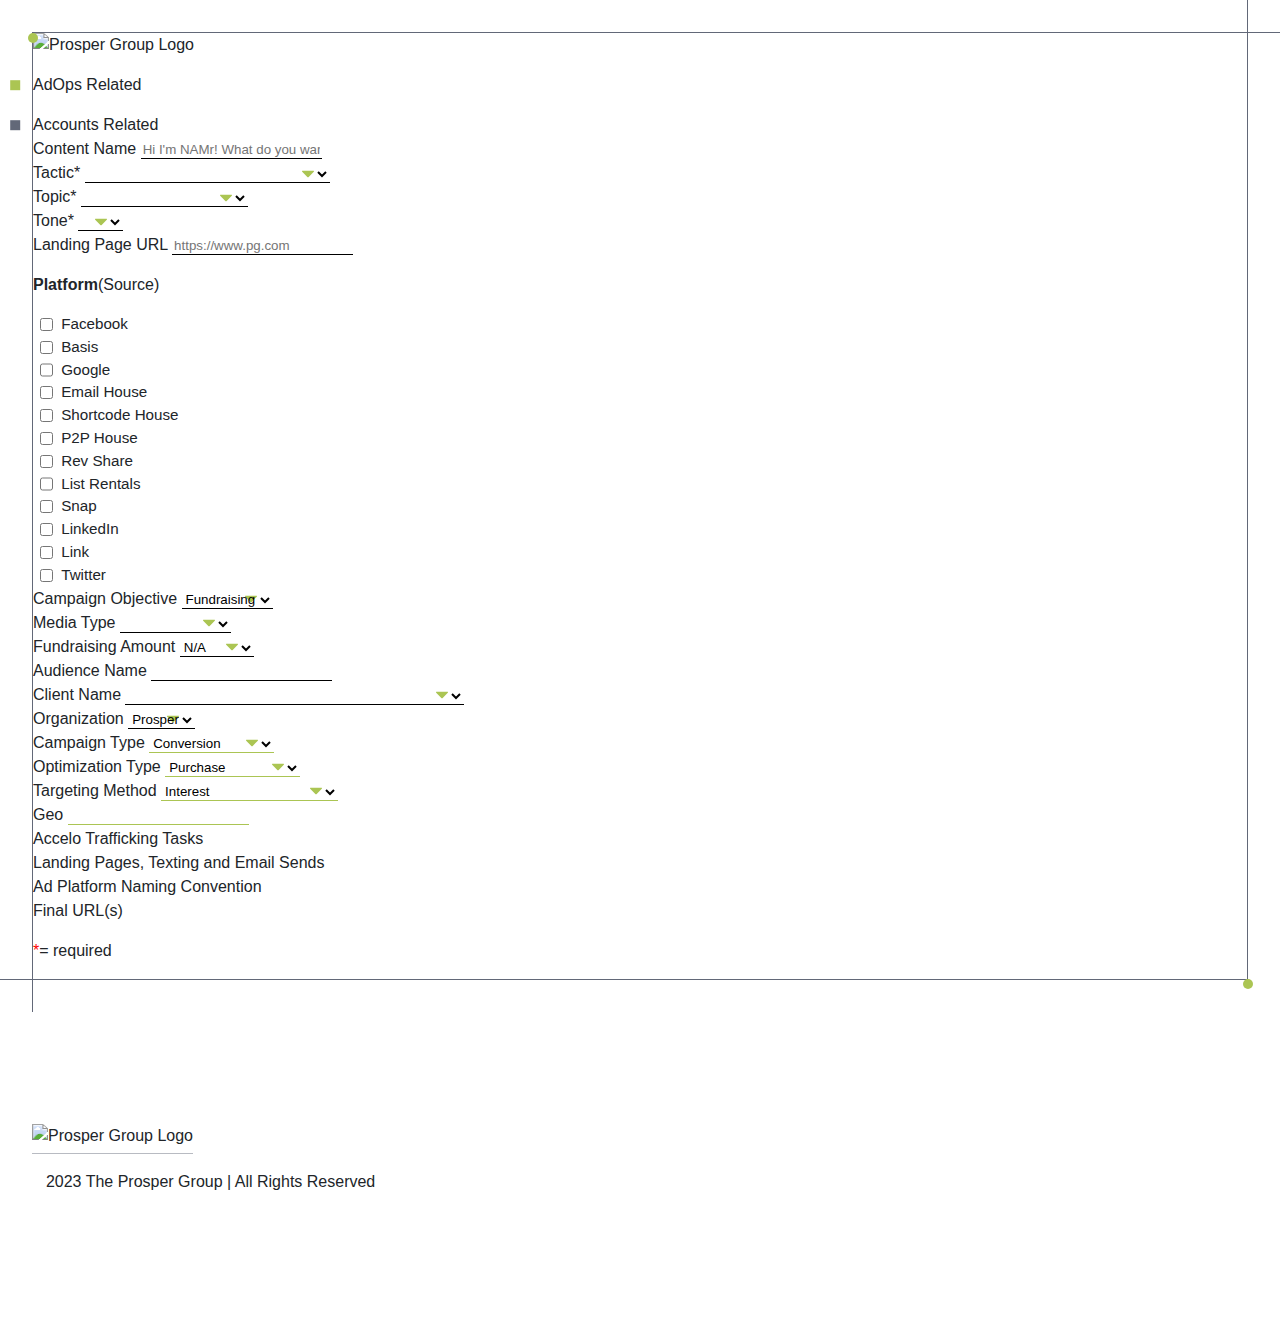
==== index.html @ 1a57ebc9 "single line" ====
<!DOCTYPE html>
<html lang="en" >
   <head>
      <meta charset="utf-8">
      <meta http-equiv="X-UA-Compatible" content="IE=edge">
      <meta name="viewport" content="width=device-width, initial-scale=1">
      <title>NAMr</title>
      <meta name="robots" content="noindex, nofollow">
      <!-- Google Tag Manager -->
      <script>(function(w,d,s,l,i){w[l]=w[l]||[];w[l].push({'gtm.start':
         new Date().getTime(),event:'gtm.js'});var f=d.getElementsByTagName(s)[0],
         j=d.createElement(s),dl=l!='dataLayer'?'&l='+l:'';j.async=true;j.src=
         'https://www.googletagmanager.com/gtm.js?id='+i+dl;f.parentNode.insertBefore(j,f);
         })(window,document,'script','dataLayer','GTM-KNWGJT3');
      </script>
      <!-- End Google Tag Manager -->
      <link href="https://cdn.jsdelivr.net/npm/bootstrap@5.3.1/dist/css/bootstrap.min.css" rel="stylesheet" integrity="sha384-4bw+/aepP/YC94hEpVNVgiZdgIC5+VKNBQNGCHeKRQN+PtmoHDEXuppvnDJzQIu9" crossorigin="anonymous">
      <link rel="stylesheet" href="css/context-highlight.css">
      <link rel="stylesheet" href="css/style.css">
      <script type="text/javascript" src="js/jquery-3.1.0.min.js"></script>
      <script type="text/javascript" src="js/bootstrap.min.js"></script>
      <script type="text/javascript" src="js/knockout-3.4.0.min.js"></script>
      <script src="js/clippy.min.js"></script>
   </head>
   <body role="document">
      <!-- Google Tag Manager (noscript) -->
      <noscript><iframe src="https://www.googletagmanager.com/ns.html?id=GTM-KNWGJT3"
         height="0" width="0" style="display:none;visibility:hidden"></iframe></noscript>
      <!-- End Google Tag Manager (noscript) -->

	<main>
		<!-- <section class="bgContainer">
			<div class="container-fluid"> -->
	<div class="pixelBg"></div>
			<!-- </div>
		</section> -->

		<div class="border-container py-5">
			<div class="upper-lines"></div>
			<section class="container py-5">
				<div class="row py-5">
				  <div class="col-7 col-md-8 col-lg-10 d-flex align-items-center">
					<div class="row">
					  <div class="col-10 col-md-6 col-lg-4">
						<img src="https://raw.githubusercontent.com/ian0043/namr-test/main/assets/namr-logo.png" alt="Prosper Group Logo" class="img-fluid">
					  </div>
					</div>
				  </div>
				  <div class="col-5 col-md-4 col-lg-2">
					<div class="legends">
					  <p class="adOps">AdOps Related</p>
					  <p class="accounts">Accounts Related</p>
					</div>
				  </div>
				</div>
			</section>
	

		<div class="container">
			<form role="form">
				<!-- Content Name Start START-->		
				<div class="row">
				<div class="col-12 mb-4">
					<label for="contentName" class="form-label">Content Name</label>
					<input type="text" name="contentName" id="contentName" class="form-control" placeholder="Hi I'm NAMr! What do you want to call your piece of content?" data-bind="value: creative">
				</div>
				</div>
				<!-- Content Name end END-->
				<!-- Tactic/Topic/Tone Start -->
				<div class="row">
				<div class="col-12 col-md-4 mb-4">
					<!--ps-sm-0-->
					<label class="form-label" for="tactic">Tactic<span>*</span></label>
					<select name="tactic" id="tactic" class="form-select" aria-label="Tactic" data-bind="value: appeal">
						<option value="na" selected>&nbsp;</option>
						<option value="Deadline">Urgent Deadline</option>
						<option value="Issue">Issue Based Appeal</option>
						<option value="Attack">Attack Democrat</option>
						<option value="Defend">Defend Republican</option>
						<option value="Other">Other Camp Ask</option>
						<option value="Engagement">Engagement Pol/Petition</option>
						<option value="Signer">Special Guest Signer</option>
						<option value="Funding">Funding Tangible Items</option>
						<option value="Update">Campaign Polling/Fundraising Update</option>
						<option value="Other">Other</option>
					</select>
				</div>
				<div class="col-12 col-md-4 mb-4">
					<label class="form-label" for="topic">Topic<span>*</span></label>
					<select name="topic" id="topic" class="form-select" aria-label="Topic" data-bind="value: issues">
						<option value="na" selected>&nbsp;</option>
						<option value="*">*</option>
						<option value="AgRural">Ag/Rural</option>
						<option value="BigTech">BigTech</option>
						<option value="BreakingNews">Breaking News OTD</option>
						<option value="Campaign">Campaign Messaging</option>
						<option value="COVID">COVID</option>
						<option value="CriminalJustice">Criminial Justice</option>
						<option value="CultureWar">Culture War/Woke/Viral</option>
						<option value="Economy">Economy</option>
						<option value="Education">Education</option>
						<option value="Energy">Energy Independence</option>
						<option value="Immigration">Immigration</option>
						<option value="Local">Local Issues</option>
						<option value="Majority">Majority</option>
						<option value="NatSecurity">National Security/Military</option>
						<option value="Pro-Life">Pro-Life</option>
						<option value="Pro-2A">Pro-2A</option>
						<option value="SupremeCourt">Supreme Court</option>
						<option value="Holiday">Holiday</option>
						<option value="Other">OTHER</option>
					</select>
				</div>
				<div class="col-12 col-md-4 mb-4">
					<!--pe-sm-0-->
					<label class="form-label" for="tone">Tone<span>*</span></label>
					<select name="tone" id="tone" class="form-select" aria-label="Tone" data-bind="value: subissues, options: $root.generateSubIssue">
					</select>
				</div>
				</div>
				<!-- Tactic/Topic/Tone End -->
				<!-- URL Start -->
				<div class="row">
				<div class="col-12 mb-4">		
					<label for="landingPageUrl" class="form-label">Landing Page URL</label>
					<input type="url" id="landingPageUrl" class="form-control" data-bind="value: landingurl" placeholder="https://www.pg.com">
				</div>
				</div>
				<!-- URL End -->
				<!-- Platform Start-->		
				<div class="row">
				<p class=""><strong>Platform</strong>(Source)</p>
				<div class="checkBoxContainer col-12 d-sm-flex flex-wrap flex-column flex-sm-row mb-4">
					<label class="form-check form-check-label col" for="facebook">
					<input type="checkbox" class="form-check-input" id="facebook" value="Facebook" data-bind="checked: platforms">
					Facebook
					</label>
					<label class="form-check form-check-label col" for="basis">
					<input type="checkbox" class="form-check-input" id="basis" value="DSP" data-bind="checked: platforms">
					Basis
					</label>
					<label class="form-check form-check-label col" for="google">
					<input type="checkbox" class="form-check-input" id="google" value="Adwords" data-bind="checked: platforms">
					Google
					</label>
					<label class="form-check form-check-label col" for="emailHouse">
					<input type="checkbox" class="form-check-input" id="emailHouse" value="E-HouseFile" data-bind="checked: platforms">
					Email House
					</label>
					<label class="form-check form-check-label col" for="shortCodeHouse">
					<input type="checkbox" class="form-check-input" id="shortCodeHouse" value="SC-HouseFile" data-bind="checked: platforms">
					Shortcode House
					</label>
					<label class="form-check form-check-label col" for="p2pHouse">
					<input type="checkbox" class="form-check-input" id="p2pHouse" value="P2P-HouseFile" data-bind="checked: platforms">
					P2P House
					</label>
					<label class="form-check form-check-label col" for="revShare">
					<input type="checkbox" class="form-check-input" id="revShare" value="RevShare" data-bind="checked: platforms">
					Rev Share
					</label>
					<label class="form-check form-check-label col" for="listRentals">
					<input type="checkbox" class="form-check-input" id="listRentals" value="ListRental" data-bind="checked: platforms">
					List Rentals
					</label>
					<label class="form-check form-check-label col" for="snap">
					<input type="checkbox" class="form-check-input" id="snap" value="Snap" data-bind="checked: platforms">
					Snap
					</label>
					<label class="form-check form-check-label col" for="linkedIn">
					<input type="checkbox" class="form-check-input" id="linkedIn" value="LinkedIn" data-bind="checked: platforms">
					LinkedIn
					</label>
					<label class="form-check form-check-label col" for="link">
					<input type="checkbox" class="form-check-input" id="link" value="Link" data-bind="checked: platforms">
					Link
					</label>
					<label class="form-check form-check-label col" for="twitter">
					<input type="checkbox" class="form-check-input" id="twitter" value="Twitter" data-bind="checked: platforms">
					Twitter
					</label>
				</div>
				</div>
				<!-- Platform End-->
				<div class="row">
				<!-- Campaign Objective start -->
				<div class="col-md-4 mb-4">
					<label class="form-label col-12" for="campaignObjective">Campaign Objective</label>
					<select name="campaignObjective" id="campaignObjective" class="form-select col" aria-label="Campaign Objective" data-bind="value: objective">
						<option value="FR" selected>Fundraising</option>
						<option value="ACQ">Acquisition</option>
						<option value="PER">Persuasion</option>
						<option value="MOB">Mobilization</option>
						<option value="SOC">Social Post</option>
					</select>
				</div>
				<!-- Campaign Objective end -->
				<!-- Media Type start -->
				<div class="col-md-4 mb-4">
					<label class="form-label col-12" for="mediaType">Media Type</label>
					<select name="mediaType" id="mediaType" class="form-select col" aria-label="Media Type" data-bind="value: medium">
						<option value="" selected></option>
						<option value="Motion_Graphic">Motion Graphic</option>
						<option value="Static_Graphic">Static Graphic</option>
						<option value="Video">Video</option>
						<option value="Social">Social Post</option>
						<option value="Search">Search</option>
						<option value="Email">Email</option>
						<option value="SMS">SMS</option>
						<option value="MMS">MMS</option>
						<option value="Audio">Audio</option>
						<option value="Redirect">Redirect</option>
						<option value="Filter">Filter</option>
					</select>
				</div>
				<!-- Media Type end -->
				<!-- Fundraising start -->
				<div class="col-md-4 mb-4">
					<label class="form-label col-12" for="fundraisingAmount">Fundraising Amount</label>
					<select name="fundraisingAmount" id="fundraisingAmount" class="form-select col" aria-label="Fundraising Amount" data-bind="value: amount">
						<option value="na" selected>N/A</option>
						<option value="amount=">Amount=</option>
					</select>
				</div>
				<!-- Fundraising end -->
				<!-- Audience Name start -->
				<div class="col-md-4 mb-4">
					<label for="audienceName" class="form-label col-12">Audience Name</label>
					<input type="text" name="audienceName" id="audienceName" class="form-control col-12" placeholder="" data-bind="value: audience">
				</div>
				<!-- Audience Name end -->
				<!-- Clien Name start -->
				<div class="col-md-4 mb-4">
					<label class="form-label col-12" for="clientName">Client Name</label>
					<select name="clientName" id="clientName" class="form-select col" aria-label="Client Name" data-bind="value: client">
						<option value="" selected></option>
						<option value="AAF">AAF (via Comcast)</option>
						<option value="Adkins">Adkins, Amanda</option>
						<option value="AdvancingFlorida">Advancing Florida</option>							
						<option value="AffordableEnergy">Affordable Energy Alliance</option>
						<option value="AhluwaliaP">Ahluwalia, Puneet</option>
						<option value="ABE">Alaskans for Better Elections</option>
						<option value="AlejosB">Alejos, Barcia</option>
						<option value="AlfordM">Alford, Mark</option>
						<option value="AllcornT">Allcorn, Tyler</option>
						<option value="AFD">All For Doylestown</option>
						<option value="AllenG">Allen, Gerald</option>
						<option value="AllenL">Allen, Lance</option>
						<option value="AFL">America First Legal</option>
						<option value="AADC">American Alliance for Disabled Children</option>
						<option value="AFoCMO">American Federation of Children (MO)</option>
						<option value="AndersonP">Anderson, Patti</option>
						<option value="AndersonT">Anderson, Toby</option>
						<option value="AndreH">Andre, Hugh</option>
						<option value="ABSS">Anthony Bucco for State Senate</option>
						<option value="AoKC">Archdiocese of Kansas City</option>
						<option value="ArdJ">Ard, Jason</option>
						<option value="ArgallD">Argall, David</option>
						<option value="ARGOP">Arkansas GOP</option>
						<option value="ArpS">Arp, Sam</option>
						<option value="AskarC">Askar, Casey</option>
						<option value="AtkinsJ">Atkins, Jay</option>
						<option value="BackerJ">Backer, Jeff</option>
						<option value="BaldersonT">Balderson, Troy</option>
						<option value="BangsC">Bangs, Courtney</option>
						<option value="BarhamJ">Barham, Jerry</option>
						<option value="BarrentineJ">Barrentine, Joeletta</option>
						<option value="BartonB">Barton, Bridget</option>
						<option value="BatesP">Bates, Patricia</option>
						<option value="BaumannD">Baumann, Delor</option>
						<option value="BaylockW">Baylock, Wilson</option>
						<option value="BedminsterNJ">Bedminster, NJ TWP</option>
						<option value="BellJ">Bell, Jarome</option>
						<option value="BTREC">Bensalem Township Republican Executive Committee</option>
						<option value="BerkowitzJ">Berkowitz, Josh</option>
						<option value="Bequette">Bequette for Arkansas</option>
						<option value="BerryhillJ">Berryhill, Jamie</option>
						<option value="BiusB">Bius, Ben</option>
						<option value="BlackD">Black, Dave for Judge (Chester Co PA)</option>
						<option value="BlakelyJ">Blakely, James</option>
						<option value="BledsoeG">Bledsoe, Greg</option>
						<option value="BoggessP">Boggess, Pamela</option>
						<option value="BondMP">Bond, Michelle</option>
						<option value="Bradberry">Bradberry - LA Court of Appeals</option>
						<option value="BradicaJ">Bradica, Jessie</option>
						<option value="BradleyS">Bradley, Stormy</option>
						<option value="BraunM">Braun, Mike</option>
						<option value="BriggsKing">Briggs-King, Ruth</option>
						<option value="BrooksM">Brooks, Mo</option>
						<option value="BrooksT">Brooks, Tony</option>
						<option value="BCRC">Bucks County Republican Committee</option>
						<option value="BurkeB">Burke, Bill</option>
						<option value="BurkeG">Burke, Geoffrey</option>
						<option value="BurlisonE">Burlison, Eric</option>
						<option value="BurnsB">Burns, Bob</option>
						<option value="BurnsE">Burns, Emily</option>
						<option value="BurnsM">Burns, Mark</option>
						<option value="BustardA">Bustard, Art</option>
						<option value="ButlerK">Butler, Kimberly</option>
						<option value="ButlerM">Butler, Mack</option>
						<option value="C4BES">California 4 Better Energy</option>
						<option value="Calloway">Josh Calloway</option>
						<option value="CroninCC">Cronin Cahill, Cindy</option>
						<option value="CameronD">Cameron, Daniel</option>
						<option value="Carematix">Carematix</option>
						<option value="JCarl">Carl, Jerry</option>
						<option value="CarluccioC">Carluccio, Carolyn</option>
						<option value="CarrascoA">Carrasco, Aimee</option>
						<option value="Carter">Carter, Buddy</option>
						<option value="CarterV">Carter, Virginia</option>
						<option value="CassidyE">Cassidy, Elliot</option>
						<option value="CatalystOK">Catalyst Oklahoma</option>
						<option value="CCNH">Catholic Charities New Hampshire</option>
						<option value="C4IFTC">Center for Individual Freedom (Traverse City)</option>
						<option value="CFSA">CFSA</option>
						<option value="CGCN">CGCN</option>
						<option value="ChadBC">Chad Boyer Campaign</option>
						<option value="ChangLL">Chang, Ling Ling</option>
						<option value="ChesneyA">Chesney, Andrew</option>
						<option value="CEAoM">Children's Education Alliance of Missouri</option>
						<option value="CiarciaG">Ciarcia, Gina</option>
						<option value="CDV">Citizens for Dean VanSchoiack</option>
						<option value="CFR">Citizens for Fiscal Responsibility</option>
						<option value="CfN">Citizens for Nevada</option>
						<option value="CfSI">Citizens for Sanity, Inc</option>
						<option value="CitizensVID">Citizens for Voter ID</option>
						<option value="CitizenV">Citizen Voter</option>
						<option value="ClancyM">Clancy, Mike</option>
						<option value="CleanUpCali">Clean Up California</option>
						<option value="CFG">Club for Growth</option>
						<option value="CFCG">Coalition for Clean Government</option>
						<option value="CSE">Coalition for Secure Elections</option>
						<option value="ColvinB">Colvin, Brock</option>
						<option value="Comer">Comer, James</option>
						<option value="ComptonSupervisor">Compton for Supervisor</option>
						<option value="ConservAmerica">ConservAmerica</option>
						<option value="CDF">Conservative Defense Fund</option>
						<option value="CCLP">Conservative Champion Leader Political</option>
						<option value="CookG">Cook, Greg</option>
						<option value="Costco">Costco</option>
						<option value="CCAGW">Council for Citizens Against Government Waste</option>
						<option value="CousineauL">Cousineau, Lorie</option> 
						<option value="CoynerC">Coyner, Carrie</option>
						<option value="CraftK">Craft, Kelly</option>
						<option value="Cruz">Cruz, Ted</option>
						<option value="CummingsR">Cummings, Rodney</option>
						<option value="CunninghamJ">Cunningham, Jordan</option>
						<option value="CurranM">Curran, Mark</option>
						<option value="CurryK">Curry, Kellen</option>
						<option value="CuteraB">Cutera, Bill</option>
						<option value="DaceyJ">Dacey, Jennifer</option>
						<option value="Daviess">Daviess County Prosecutor</option>
						<option value="Dearborn">Dearborn and Ohio County Prosecutor</option>
						<option value="DefendAK">Defend Alaska</option>
						<option value="DTC">Defend the Constitution PAC</option>
						<option value="DMMA">del Moral Mealer, Alexandra</option>
						<option value="DeLuzC">DeLuz, Craig</option>
						<option value="DCStatesman">DC Statesman</option>
						<option value="DickinsonM">Dickinson, Mike</option>
						<option value="Donalds">Donalds, Byron</option>
						<option value="DonatoS">Donato, Stacey</option>
						<option value="DCGOP">Douglas County GOP</option>
						<option value="DowR">Dow, Rebecca</option>
						<option value="DowningT">Downing, Troy</option>
						<option value="DSPAC">Draft Stu PAC</option>
						<option value="DuPageGOP">DuPage County IL GOP</option>
						<option value="DunnA">Dunn, Aura</option>
						<option value="EarlyE">Early, Eric</option>
						<option value="ElectR">Elect Republicans PAC</option>
						<option value="EPAC">Elevate PAC</option>
						<option value="Ekhart">Elkhart County Prosecutor</option>
						<option value="ElliottS">Elliott, Steven</option>
						<option value="EllisA">Ellis, Aaron</option>
						<option value="ElpersJ">Elpers, Justin</option>
						<option value="EmpowerAmerica">Empower America</option>
						<option value="EvansCJ">Evans, CJ</option>
						<option value="Everest">Everest Communications</option>
						<option value="FaulL">Faul, Laura</option>
						<option value="FaulknerW">Faulkner, William</option>
						<option value="FerryL">Ferry, Liz</option>
						<option value="FieldsJ">Fields, Janice</option>
						<option value="FioreM">Fiore, Michele</option>
						<option value="FFSA">Firefighters for a Safer America</option>
						<option value="FischerD">Fischer, Deb</option>
						<option value="Fischbach">Fischbach, Michelle</option>
						<option value="FisherT">Fisher, Tracy</option>
						<option value="FitchL">Fitch, Lynn</option>
						<option value="FitzherbertB">Fitzherbert, Brian</option>
						<option value="FixingNJ">Fixing New Jersey</option>
						<option value="FloodM">Flood, Mike</option>
						<option value="FloraD">Flora, Deborah</option>
						<option value="FloresM">Flores, Mayra</option>
						<option value="FlorioJ">Florio, Jessica</option>
						<option value="FloydCounty">Floyd County IN Prosecutor</option>
						<option value="FlynnF">Flynn, Fran</option>
						<option value="FongV">Fong, Vince</option>
						<option value="ForneyISD">Forney ISD</option>
						<option value="ForteT">Forte, Tina</option>
						<option value="FrancoisV">Francois, Vennia</option>
						<option value="Frazier">Frazier, Deanna</option>
						<option value="Freedomworks">Freedomworks</option>
						<option value="FreedomFTX">Freedom Foundation of Texas PAC</option>
						<option value="FreedomFTX503c">Freedom Foundation of Texas 503c</option>
						<option value="FreibergB">Freiberg, Barbara</option>
						<option value="Fleming">Fleming, Deb</option>
						<option value="FrenchA">French, Amey</option>
						<option value="FriendsOfCM">Friends of Carmine Marceno</option>
						<option value="FriendsOfEC">Friends of Emily Chenevert</option>							
						<option value="FridyM">Fridy, Matt</option>
						<option value="FowlerS">Fowler, Steven</option>
						<option value="GarrettE">Garrett, Erin</option>
						<option value="GullerG">Fuller, Gary</option>
						<option value="FutureLeadersFund">Future Leaders Fund</option>							
						<option value="GardnerR">Gardner, Ryan</option>
						<option value="GalluchD">Galluch, David</option>
						<option value="GUVPAC">Georgia United Victory PAC</option>
						<option value="GRP">Georgia Republican Party</option>
						<option value="GAFirst">Georgians First Leadership Committee</option>
						<option value="GalassiK">Galassi, Kari</option>
						<option value="GallagherJ">Gallagher, James</option>
						<option value="GarciaC">Garcia, Cassie</option>
						<option value="Garner">Garner, Trent</option>
						<option value="GSC">Georgia Strong Committee</option>
						<option value="GermanT">German, Tony</option>
						<option value="GilbertJ">Gilbert,Jake</option>
						<option value="GivhanS">Givhan, Sam</option>
						<option value="GodingLA">Goding, Lou Ann</option>
						<option value="GodleyISD">Godley ISD</option>
						<option value="Gonsales">Gonsalves, Mark</option>
						<option value="GoudeauJ">Goudeau, Jonathan</option>
						<option value="GravesS">Graves, Sam</option>
						<option value="GraceA">Grace, April</option>
						<option value="GrandeM">Grande, Michael</option>
						<option value="GranvilleE">Granville, Earl</option>
						<option value="GrapevineColleyvilleISD">Grapevine/Colleyville ISD</option>
						<option value="GreenJR">Green, Jennifer-Ruth</option>
						<option value="GreenJ">Green, Justin</option>
						<option value="GreenM">Green, Mark</option>
						<option value="GrossK">Gross, Keith</option>
						<option value="GrowOurParty">Grow Our Party PAC</option>
						<option value="GuentherA">Guenther, Anthony</option>
						<option value="GuilloryGS">Guillory, Gary Stitch</option>
						<option value="HamiltonB">Hamilton, Bob</option>
						<option value="HamiltonP">Hamilton, Philip</option>
						<option value="HamiltonT">Hamilton, Tamika</option>
						<option value="HanesT">Hanes, Tommy</option>
						<option value="HansonA">Hanson, Aaron</option>
						<option value="Harrison">Harrison County IN Prosecutor</option>
						<option value="Hasso">Hasso, Nicole</option>
						<option value="HattonJ">Hatton, Jon</option>
						<option value="JaubertD">Haubert, David</option>
						<option value="Hayes">Hayes, Tommy</option>
						<option value="HeffernanJ">Heffernan, Jessica</option>
						<option value="HelsethM">Helseth, Marla</option>
						<option value="HendrenJ">Hendren, Jim</option>
						<option value="HenryM">Henry, Michael</option>
						<option value="HensonDecker">Henson Decker, Jennifer</option>
						<option value="Hern-Franking">Hern - Franking</option>
						<option value="Hern">Hern, Kevin</option>
						<option value="Bart">Hester, Bart</option>
						<option value="BrianHester">Hester, Brian</option>
						<option value="HerzogFound">Herzog Foundation</option>
						<option value="HewittS">Hewitt, Sharon</option>
						<option value="HickeyC">Hickey, Colin</option>							
						<option value="HigginsC">Higgins, Clay</option>
						<option value="HillC">Hill, Curtis</option>
						<option value="HillG">Hill, Greg</option>
						<option value="HinkleT">Hinkle, Trent</option>
						<option value="HochmanN">Hochman, Nathan</option>
						<option value="HoldcroftR">Holdcroft, Rick</option>
						<option value="HollandJ">Holland, Justin</option>
						<option value="H4AH">Hoosiers for Affordable Healthcare</option>
						<option value="HoskinsD">Hoskins, Denny</option>
						<option value="HouchinE">Houchin, Erin</option>
						<option value="HouseCanary">House Canary</option>
						<option value="HCF">House Conservatives Fund</option>
						<option value="HsiehP">Hsieh, Peter</option>
						<option value="HurdW">Hurd, Will</option>
						<option value="WHPAC">HURD PAC</option>
						<option value="Hyundai">Hyundai</option>
						<option value="ILResultsNotRancor">Illinois Results Not Rancor</option>
						<option value="INGOP">Indiana GOP</option>
						<option value="INRTL">Indiana Right to Life</option>
						<option value="IndianaOAG">Indiana Unclaimed</option>
						<option value="I4QE">Institute for Quality Education</option>
						<option value="IGF">Integrity in Government Fund</option>
						<option value="IIDCSD">Invest in DCSD</option>
						<option value="ISC">Iowa Senate Caucus</option>
						<option value="JacksonCo">Jackson County IN Recorder</option>
						<option value="JacksonR">Jackson, Ronny</option>
						<option value="JRFM">James Roberson for Forney Mayor</option>
						<option value="JasperCo">Jasper County Prosecutor</option>
						<option value="JeffersonCo">Jefferson County Prosecutor's Office</option>
						<option value="JeffersonCoGOP">Jefferson County GOP</option>
						<option value="JerseyF">Jersey First</option>
						<option value="JerseyRealP">Jersey Real PAC</option>
						<option value="JewellM">Jewell, Matt</option>
						<option value="JFaSPAC">Jobs Freedom and Security PAC</option>
						<option value="Johnson">Johnson, Mike</option>
						<option value="JohnsonS">Johnson, Steven (KS-Treasurer)</option>
						<option value="JonesS">Jones, Scott</option>
						<option value="JordanDJ">Jordan, DJ</option>
						<option value="JoyceJ">Joyce, John</option>
						<option value="JusticeE">Justice, Eddy</option>
						<option value="KansasForLife">Kansas For Life</option>
						<option value="KansasRisingPAC">Kansas Rising PAC</option>
						<option value="KansasRenewable">Kansas Renewable Energy Coalition</option>
						<option value="Katko">Katko, John</option>
						<option value="KattP">Katt, Peter</option>
						<option value="KEEP">Keep The Good Life Inc</option>
						<option value="KelleyF">Kelley, Fred</option>
						<option value="KellyT">Kelly, Trent</option>
						<option value="KellyJ">Kelly, Julie</option>
						<option value="KempB">Kemp, Brian</option>
						<option value="Kennedy">Kennedy, Rhonda</option>
						<option value="KnezekE">Knezek, Eric</option>
						<option value="KerrG">Kerr, Gib</option>
						<option value="KoolidgeM">Koolidge, Mike</option>
						<option value="KordaasJ">Kordaas, Jessica</option>
						<option value="KovacsJ">Kovacs, John</option>
						<option value="Kronfeld">Kronfeld, Andy</option>
						<option value="KwasmanA">Kwasman, Adam</option>
						<option value="LabsS">Labs, Shelby</option>
						<option value="LakeCoILGOP">Lake County IL GOP</option>
						<option value="LakeCoP">Lake County Prosecutor</option>
						<option value="LakesideComm">Lakeside Communications</option>
						<option value="LammC">Lamm, Cindi</option>
						<option value="LandreneauJ">Landreneau, Johanna</option>
						<option value="LAWPAC">Law Enforcement for a Safer America</option>
						<option value="LawrenceW">Lawrence, William</option>
						<option value="LeavittK">Leavitt, Karoline</option>
						<option value="LeBlancD">LeBlanc, Dean</option>
						<option value="Lee">Lee, Mike</option>
						<option value="LengquistC">Lengquist, Chris</option>
						<option value="LetsWinVA">Lets Win Virginia</option>
						<option value="LaCPAC">Lewis and Clark PAC</option>
						<option value="LibertyAlliance">liberty Alliance USA</option>
						<option value="LifeCenters">Life Centers</option>
						<option value="LilesR">Liles, Randall</option>
						<option value="LincolnStrat">Lincoln Strategy Group</option>
						<option value="Linehan">Linehan, Lou Ann</option>
						<option value="LinpetriM">Linpetri, Mike</option>
						<option value="LittleM">Little, Mark</option>
						<option value="LivingstonCoGOP">Livingston County GOP</option>
						<option value="LivingstonJ">Livingston, Justin</option>
						<option value="Lockett">Lockett, Matt</option>
						<option value="LohseB">Lohse, Brian</option>
						<option value="Long">Long, Billy</option>
						<option value="LottR">Lott, Rachel</option>
						<option value="LoudermilkB">Loudermilk, Barry</option>
						<option value="LABI">Louisiana Association of Business & Industry</option>
						<option value="FreeLA">Louisiana Free Enterprise</option>
						<option value="LouisianaFC">Louisiana Freedom Caucus</option>
						<option value="Lucas">Lucas, Frank</option>
						<option value="MabryS">Mabry, Sarah</option>
						<option value="MadainF">Madain Foundation</option>
						<option value="MadisonCoPros">Madison County Indiana Prosecutor</option>
						<option value="MahantS">Mahant, Sid</option>
						<option value="MakkiA">Makki, Amanda</option>
						<option value="MarantoD">Maranto, Drew</option>
						<option value="MarcenoC">Marceno, Carmine</option>
						<option value="MartinB">Martin, Brandon</option>
						<option value="MartinC">Martin, Chuck</option>
						<option value="MaryottB">Maryott, Brian</option>
						<option value="MassGOP">Massachusetts GOP</option>
						<option value="Mastrangelo">Mastrangelo, Tom</option>
						<option value="Maximus">Maximus</option>
						<option value="McAdamsB">McAdams, Bill</option>
						<option value="McCaneyM">McCaney, Maurice</option>
						<option value="McCloyJ">McCloy, John</option>
						<option value="McGraneP">McGrane, Phil</option>
						<option value="McKnightQ">McKnight, Quincy</option>
						<option value="McLendonF">McLendon, Floyd</option>
						<option value="McMahonR">McMahon, Ryan</option>
						<option value="McMainM">McMain, Marc</option>
						<option value="McMakinD">McMakin, Dixon</option>
						<option value="MeadowsC">Meadows, Charlotte</option>
						<option value="DMMA">Mealer, Alexandra del Moral</option>
						<option value="MeijerP">Meijer, Peter</option>
						<option value="MeosonT">Melson, Tim</option>
						<option value="MerrillJ">Merrill, John</option>
						<option value="MerrinD">Merrin, Derek</option>
						<option value="Messner">Messner, Bryant</option>
						<option value="MeyersA">Meyers, Andy</option>
						<option value="MichiganTA">Michigan Taxpayers Alliance</option>
						<option value="MiguezB">Miguez, Blake</option>
						<option value="MillM">Miller, Mary</option>
						<option value="MillerS">Miller, Steve</option>
						<option value="MillsF">Mills, Fred</option>
						<option value="MillsRC">Mills, Robert Campaign</option>
						<option value="MillsR">Mills, Robert</option>
						<option value="MischlerR">Mishler, Ryan</option>
						<option value="MSS">Missourians for Safer Streets</option>
						<option value="MHHRCC">MN House Repub Campaign</option>
						<option value="ModernMarkets">Modern Markets Initiative</option>
						<option value="MooreB">Moore, Barry</option>
						<option value="MooreT">Moore, Tyler</option>
						<option value="Morales">Morales, Vincent</option>
						<option value="MorganM">Morgan, Matt</option>
						<option value="Morrison">Morrison, Tom</option>
						<option value="MorrissD">Morriss, Doug</option>
						<option value="Mullin">Mullin, Markwayne</option>
						<option value="MullinSenate">Mullin, Markwayne (Senate)</option>
						<option value="MurphyL">Murphy, Lee</option>
						<option value="Myers,MarkfForMayor">Myers, Mark for Mayor</option>
						<option value="NCPSOMO">National Coalition of Public School Options - Missouri</option>
						<option value="NCPSOTX">National Coalition of Public School Options - Texas</option>
						<option value="NPA">National Police Association</option>
						<option value="NEFB">Nebraska Farm Bureau</option>
						<option value="NFCPAC">Nebraska Federation for Children PAC</option>
						<option value="NFAF">Nebraska Future Action Fund</option>
						<option value="NEGOP">Nebraska Republican Party</option>
						<option value="NRPP">Nebraskans for Reliable and Affordable Electricity</option>
						<option value="Nehls">Nehls, Troy</option>
						<option value="NCLA">New Civil Liberties Alliance</option>
						<option value="NJIIF">New Jersey Intergovernmental Insurance Fund</option>
						<option value="NJGOP">New Jersey Republican State Committee</option>
						<option value="NewH">New, Heather</option>
						<option value="Newhouse">Newhouse, Dan</option>
						<option value="NicholsonK">Nicholson, Kevin</option>
						<option value="NickelsonJ">Nickelson, John</option>
						<option value="NielloR">Niello, Roger</option>
						<option value="NoBetterFriends">No Better Friend PAC</option>
						<option value="NohraG">Nohra, Guy</option>
						<option value="NOMIH">NOMI Health</option>
						<option value="NormanCoC">Norman Chamber of Commerce</option>
						<option value="NormanR">Norman, Ralph</option>
						<option value="NowlinE">Nowlin, Edge</option>
						<option value="Oberweis">Oberweis, Jim</option>
						<option value="OhioSE">Ohioans for Secure Elections</option>
						<option value="OhioTP">Ohio Trucking PAC</option>
						<option value="OKlahoma">Oklahoma Unite</option>
						<option value="OKCV">Oklahomans for Conservative Values</option>
						<option value="OglesB">Ogles, Brandon</option>
						<option value="OConnorK">O'Connor, Kevin</option>
						<option value="OLaughlinC">O'Laughlin, Cindy</option>
						<option value="OperationFreeBirds">Operation Freedom Birds</option>
						<option value="OrangeCoPros">Orange County Indiana Prosecutor</option>
						<option value="OregonMaC">Oregon Manufactures and Commerce</option>
						<option value="OrthodocChristan">Orthodox Christian</option>
						<option value="OnderB">Onder, Bob</option>
						<option value="OutstateMO">OutState MO</option>
						<option value="ParentsSafeSchools">Parents for Safe Schools</option>
						<option value="ParkinsonS">Parkinson, Scott</option>
						<option value="ParrottN">Parrott, Neil</option>
						<option value="Patrick">Patrick, Paula</option>
						<option value="PattersonB">Patterson, Buzz</option>
						<option value="PeakeM">Peake, Mark</option>
						<option value="Pillen">Pillen, Jim</option>
						<option value="PlacerCo">Placer County</option>
						<option value="CACC">PLift (Citizens for Cannibus Corruption)</option>
						<option value="PolinchockT">Polinchock, Todd</option> 
						<option value="PowerTheFuture">Power the Future</option>
						<option value="PresslyT">Pressly, Thomas</option>
						<option value="PriceB">Price, Betsy</option>
						<option value="ProjectEpworthLLC">Project Epworth, LLC</option>
						<option value="ProsperNebraska">Prosper Nebraska</option>
						<option value="PNTP">Protect Nevada Taxpayers PAC</option>
						<option value="PIFGISD">Public Information For Garland ISD</option>
						<option value="Pyon">Pyon, Harold</option>
						<option value="raney">Raney, John</option>
						<option value="RACP">Rare Access Action Project</option>
						<option value="RatliffT">Ratliff, Thomas</option>
						<option value="RazzoliM">Razzoli, Mark</option>
						<option value="ReadyRon">Ready for Ron</option>
						<option value="RCD">Rebuilding California Dream</option>
						<option value="Recall">Recall Dunleavy</option>
						<option value="RecallRavitch">Recall Ravitch</option>
						<option value="Reed">Reed, Tom</option>
						<option value="ReeeseM">Reese, Mike</option>
						<option value="RRG">Remington Research Group</option>
						<option value="RickettsP">Ricketts, Pete</option>
						<option value="RantzG">Rantz, Gus</option>
						<option value="RecklingM">Reckling, Meghan</option>
						<option value="RLGPAC">Reform Local Government PAC</option>
						<option value="RehmR">Rehm, Rick</option>
						<option value="ReisigJ">Reisig, Jeff</option>
						<option value="RenegarT">Renegar, Terry</option>
						<option value="RepresentUs">Represent Us</option>
						<option value="RepublicanAGA">Republican Attorneys General Assoc.</option>
						<option value="RGA">Republican Governors Association</option>
						<option value="Woodlands">Residents For The Woodlands</option>
						<option value="RidenourD">Ridenour, Dan</option>
						<option value="RobersonJ">Roberson, James</option>
						<option value="RobertsD">Roberts, Dan (AL-15)</option>
						<option value="RoeE">Roe, Eric</option>
						<option value="MichelleRomero">Romero, Michelle</option>
						<option value="Ross">Ross,Jim</option>
						<option value="RuaisJ">Ruais, Jay</option>
						<option value="RuffF">Ruff, Frank</option>
						<option value="RussK">Russ, Kyle</option>
						<option value="RussellS">Russell, Sam</option>
						<option value="SAM-Nebraska">SAM Nebraska</option>
						<option value="SandvigN">Sandvig, Nate</option>
						<option value="SandsC">Sands, Carla</option>
						<option value="SanftK">Sanft, Karll</option>
						<option value="SaveOurBenefits">SaveOurBenefits</option>
						<option value="STSPac">Saving the Second Pac</option>
						<option value="ScheurenD">Scheuren, Donna</option>
						<option value="SchillerC">Schiller, Chris</option>
						<option value="Schmitt">Schmitt, Eric</option>
						<option value="ScismK">Scism, Kent</option>
						<option value="ScottT">Scott, Tim</option>
						<option value="Scotti">Scotti, Richard</option>
						<option value="SchlegelS">Schlegel, Scott</option>
						<option value="SeabrookM">Seabrook, Mark</option>
						<option value="SelenT">Selen, Tayfun</option>
						<option value="SethiM">Sethi, Manny</option>
						<option value="Seyring">Seyring, Gary</option>
						<option value="ShawG">Shaw, Greg</option>
						<option value="ShelnuttShay">Shelnutt, Shay</option>
						<option value="SilionVBP">Silicon Valley BIZ PAC</option>
						<option value="Skaggs">Skaggs, Kimberly</option>
						<option value="AdrianS">Smith, Adrian</option>
						<option value="SmithD">Smith, Darin</option>
						<option value="SmithE">Smith, Eddie</option>
						<option value="SmithG">Smith, Gene</option>
						<option value="SmithT">Smith, Tim</option>
						<option value="SmithTIn">Smith, Tim (IN-3)</option>
						<option value="SmithV">Smith, Van</option>
						<option value="SodhaJ">Sodha, Jennifer</option>
						<option value="SolisI">Solis, Isabella</option>
						<option value="SossaPJ">Sossa-Paquette, Jeffrey</option>
						<option value="SpaldingC">Spalding, Carla</option>
						<option value="SpanoR">Spano, Ross</option>
						<option value="Stampede">Stampede Consulting</option>
						<option value="StandNYPAC">Stand for New York PAC</option>
						<option value="StaatsC">Staats, Craig</option>
						<option value="StavrosA">Stavros, Anthony</option>
						<option value="Stefanik">Stefanik, Elise</option>
						<option value="StephensT">Stephens, Todd</option>
						<option value="SteppA">Stepp, Andy</option>
						<option value="StevensJ">Stevens, John</option>
						<option value="Stonebridge">Stonebridge Healthcare</option>
						<option value="SPM">Strategic Political Management</option>
						<option value="StrahanJ">Strahan, Jennifer</option>
						<option value="StopAndShop">Stop & Shop</option>
						<option value="StopTheInsanity">Stop the Insanity</option>
						<option value="Stop">Stop Stacey</option>
						<option value="SwanR">Swan, Renee</option>
						<option value="VirginiaGOP">Suburban Virginia GOP</option>
						<option value="Sykes">Sykes, EC</option>
						<option value="TaylorB">Taylor, Bryan</option>
						<option value="TaylorF">Taylor, Frances</option>   
						<option value="TPP">Tea Party Patriots</option>
						<option value="TRSC">Tenneessee Republican Senate Caucus</option>    
						<option value="TAC">Texas Association of Counties</option>
						<option value="TCA">Texas Construction Association</option>
						<option value="TexasDOT">Texas DOT</option>
						<option value="TFC">Texas First Coalition</option>
						<option value="ThatcherK">Thatcher, Kim</option>
						<option value="TAPO">The American Pops Orchestra</option>
						<option value="TCPAC">The Commonwealth Pac</option>
						<option value="TdtPAC">The Dinner Table PAC</option>
						<option value="DriestD">The Driest Drywall Company</option>
						<option value="TFAS">The Fund for American Studies</option>
						<option value="GoodParty">The Good Party</option>
						<option value="Prosper">The Prosper Group</option>
						<option value="ThomasL">Thomas, Lisa</option>
						<option value="ThomasSB">Thomas, Sharon Breckinridge</option>
						<option value="TiffanyT">Tiffany, Tom</option>
						<option value="ToesJ">Toes, Jim</option>
						<option value="TogetherN">Together Nebraska</option>
						<option value="TomlinsonKC">Tomlinson, KC</option>
						<option value="TooRiskyPAC">Too Risky PAC</option>
						<option value="Transform">Transformative Healthcare</option>
						<option value="TAPAC">True Americans PAC</option>
						<option value="TrueTheVote">True the Vote</option>
						<option value="TruthCourage">Truth and Courage PAC</option>
						<option value="TruthOK">Truth for Oklahoma PAC</option>
						<option value="TruthInPolitics">Truth in Politics</option>
						<option value="TubervilleT">Tuberville, Tommy</option>
						<option value="UkraineStrongPAC">Ukraine Strong PAC</option>
						<option value="UNFI">UNFI</option>
						<option value="UniteTheFightPAC">Unite the Fight PAC</option>
						<option value="USA">USA Freedom Fund</option>							
						<option value="USDA">USDA</option>
						<option value="UTAComcast">Utah Tas Association - Comcast</option>
						<option value="ValentinL">Valentin, Leo</option>
						<option value="ValueThemBoth">Value Them Both</option>
						<option value="VanderWaalH">VanderWaal, Heidi</option>
						<option value="Vanguard">Vanguard Field Strategies</option>
						<option value="VirginiaCitizenDefense">Virginia Citizens Defense League</option>
						<option value="VirginiaFreee">Virginia Free</option>
						<option value="VogesB">Voges, Brandon</option>
						<option value="VYGISD">Vote Yes Garland ISD</option>
						<option value="WagnerA">Wagner, Ann</option>
						<option value="Walberg">Walberg, Tim</option>
						<option value="WalkerM">Walker, Lee (Mac)</option>
						<option value="Walker">Walker, Mark</option>
						<option value="waltz">Waltz, Michael</option>
						<option value="Wardynski">Wardynski, Casey</option>
						<option value="WashCo">Washington County</option>
						<option value="WaymasterT">Waymaster, Troy</option>
						<option value="Weaver">Weaver, April</option>
						<option value="WebertM">Webert, Michael</option>
						<option value="WilkS">Wilk, Scott</option>
						<option value="WilliamsC">Williams, Cordie</option>
						<option value="WilliamsJJ">Williams, James Jimbo</option>
						<option value="Williams">Williams, Roger</option>
						<option value="WhitakerM">Whitaker, Matt</option>
						<option value="RepWittman">Wittman, Rob</option>
						<option value="WhiteR">White, Richard</option>
						<option value="Welch">Welch, Richard</option>
						<option value="WelshE">Welsh, Eric</option>
						<option value="WesHixon">Wes Hixon's Outdoor Adventure</option>
						<option value="WoodJ">Wood, Joseph</option>
						<option value="YanceyD">Yancey, Dan</option>
						<option value="YarbroughE">Yarbrough, Ernie</option>
						<option value="YoungB">Young, Barbara</option>
						<option value="ZubeldiaD">Zubeldia, Derek</option>
					</select>
				</div>
				<!-- Client Name end -->
				<!-- Agency start -->
				<div class="col-md-4 mb-4">
					<label class="form-label col-12" for="organization">Organization</label>
					<select name="organization" id="organization" class="form-select col" aria-label="Organization" data-bind="value: organization">
						<option value="PG" selected>Prosper</option>
						<option value="Everst">Everest</option>
					</select>
				</div>
				<!-- Agency end -->
				<!-- Campaign Type start -->
				<div class="col-md-4 mb-4">
					<label class="form-label col-12" for="campaignType">Campaign Type</label>
					<select name="campaignType" id="campaignType" class="form-select col" aria-label="Campaign Type" data-bind="value: campaignType">
						<option value="CONV" selected>Conversion</option>
						<option value="TRAF">Traffic</option>
						<option value="ENG">Engagement</option>
						<option value="BA">Brand Awareness</option>
						<option value="REACH">Reach</option>
					</select>
				</div>
				<!-- Campaign Type end -->
				<!-- Optimization Type start -->
				<div class="col-md-4 mb-4">
					<label class="form-label col-12" for="optimizationType">Optimization Type</label>
					<select name="optimizationType" id="optimizationType" class="form-select col" aria-label="Optimization Type" data-bind="value: optimizationType">
						<option value="PUR" selected>Purchase</option>
						<option value="LEAD">Lead</option>
						<option value="ENG">Engagement</option>
						<option value="LC">Link Clicks</option>
						<option value="IMP">Impressions</option>
						<option value="LPV">Landing Page View</option>
					</select>
				</div>
				<!-- Optimization Type end -->
				<!-- Tartgeting Method start -->
				<div class="col-md-4 mb-4">
					<label class="form-label col-12" for="targetingMethod">Targeting Method</label>
					<select name="targetingMethod" id="targetingMethod" class="form-select col" aria-label="Targeting Method" data-bind="value: targetMethod">
						<option value="INT" selected>Interest</option>
						<option value="AUD">3P Audience</option>
						<option value="IP">IP Targeting</option>
						<option value="FILE">File(s)</option>
						<option value="OPEN">Open Targeting</option>
						<option value="DEMO">Demographic (All + YT)</option>
						<option value="CONPAK">Contextual Pack (All + YT)</option>
						<option value="Keyword">Keyword (Search)</option>
						<option value="Topic">Topic (Search)</option>
					</select>
				</div>
				<!-- Targeting Method end -->
				<!-- Geo start -->
				<div class="col-md-4 mb-5">
					<label for="geo" class="form-label col-12">Geo</label>
					<input type="text" name="geo" id="geo" class="form-control col-12" placeholder="" data-bind="value: geo">
				</div>
				<!-- Geo end -->
				</div>
				<!-- row end-->
				<div class="row displayUrlGroup">
				<div class="col-12 col-md-6 mb-5">
					<div class="card text-bg-secondary" id="taskNamingPanel" data-bind="css: { 'text-bg-secondary': !goodTaskNameState(), 'text-bg-success': goodTaskNameState() }">
						<div class="card-header">
							<p>Accelo Trafficking Tasks</p>
						</div>
						<div class="card-body">
							<strong>Tasks:</strong>
							<div data-bind="foreach: $root.generateTaskNames">
							<ul>
								<li style="list-style:none;" data-bind="text: $data" class="copyClipboard"></li>
							</ul>
							</div>
							<strong style="text-decoration: none;font-size: 10px;">Notes:</strong> <strong style="text-decoration: none;font-size: 10px;">  </strong>
						</div>
					</div>
				</div>
				<div class="col-12 col-md-6 mb-5">
					<div class="card text-bg-secondary" id="landingPagePanel" data-bind="css: { 'text-bg-secondary': !goodPagenameState(), 'text-bg-success': goodPagenameState() }">
						<div class="card-header">
							<p>Landing Pages, Texting and Email Sends</p>
						</div>
						<div class="card-body">
							<strong>Name:</strong>
							<div data-bind="foreach: $root.generatePageNames">
							<ul>
								<li style="list-style:none;" data-bind="text: $data" class="copyClipboard"></li>
							</ul>
							</div>
							<strong style="text-decoration: none;font-size: 10px;">Key:</strong> 
							<strong style="text-decoration: none;font-size: 10px;">Agency_Medium_ContentName_UniqueValue_TodaysDate_Ver</strong>
						</div>
					</div>
				</div>
				<div class="col-12 col-md-6 mb-5">
					<div class="card text-bg-secondary" id="namingConventionPanel" data-bind="css: { 'text-bg-secondary': !checkNamingConventionDep(), 'text-bg-success': checkNamingConventionDep() }">
						<div class="card-header">
							<p>Ad Platform Naming Convention</p>
						</div>
						<div class="card-body" data-bind="foreach: $root.platforms">
							<div data-bind="if: $data === 'Facebook'">
							<strong>Facebook</strong>
							<strong>Camp:</strong>
							<ul>
								<li class="copyClipboard" class="copy-text" style="list-style: none;" data-bind="text: '' + $root.objective() + '_' + $data + '_' + $root.fbCampaignType()"></li>
							</ul>
							<strong>AdSet:</strong>
							<span class="copyClipboard" style="list-style: none;" data-bind="text: $root.optimizationType() + '_' + $root.targetMethod() + '_' + $root.cleanAudience()+ '_' + $root.cleanGeo()"></span><br><br>
							<strong>Ad:</strong>
							<span  class="copyClipboard" style="list-style: none;" data-bind="text: $root.fbCreativeLine()"></span><br><br>
							</div>
							<div data-bind="if: $data === 'DSP'">
							<strong>DSP</strong>
							<strong>Line Item:</strong>
							<span class="copyClipboard" data-bind="text: $root.client()  + '_' + $root.dspMedium()  + '_' + $root.objective() + '_' + $root.cleanAudience() + '_' + $root.cleanGeo()+ '_' + $root.curYear() + '_[1234]'"></span><br><br>
							<strong>Group:</strong>
							<span class="copyClipboard" data-bind="text: $root.client()  + '_' + $root.dspMedium()  + '_' + $root.objective() + '_' + $root.cleanAudience() + '_' + $root.cleanGeo()+ '_'+ $root.curYear()+'_[1234]'"></span><br><br>
							<strong>Tactic:</strong>
							<span class="copyClipboard" data-bind="text: $root.client()  + '_' +$root.dspMedium() + '_' + $root.cleanAudience() + '_' + $root.cleanGeo() + '_[CREATIVEDETAILS]'"></span><br><br>
							<strong>Creative:</strong>
							<span  class="copyClipboard" data-bind="text: $root.dspCreativeLine()"></span><br><br>
							</div>
							<div data-bind="if: $data === 'XANDR'">
							<strong>XANDR</strong>
							<strong>IO:</strong>
							<span class="copyClipboard" data-bind="text: $root.client()  + '_' + $root.dspMedium()  + '_' + $root.objective() + '_' + $root.cleanAudience() + '_' + $root.cleanGeo()+ '_'+$root.curYear()+'_[1234]'"></span><br><br>
							<strong>LI:</strong>
							<span class="copyClipboard" data-bind="text: $root.client()  + '_' +$root.dspMedium() + '_' + $root.cleanAudience() + '_' + $root.cleanGeo() + '_[CREATIVEDETAILS]'"></span><br><br>
							<strong>Creative:</strong>
							<span  class="copyClipboard" data-bind="text: $root.xandrCreativeLine()"></span> 
							<strong>Split:</strong>
							<span class="copyClipboard" data-bind="text: $root.client()  + '_' + $root.cleanAudience() + '_' + $root.cleanGeo() + '_[EXCH]_[DEVICES]'"></span><br><br>
							</div>
							<div data-bind="if: $data === 'Adwords'">
							<strong>Adwords Campaign:</strong>
							<!-- ko if: $root.googleAdGroupMedium() == 'Search' -->  
							<span class="copyClipboard" data-bind="text: $root.googleObjective()  + '_' + $root.googleMedium() + '_' + $root.googleOptimizationType() + '_' +$root.cleanGeo() + '_'+$root.curYear()+'_[1234]_[DETAILS]'"></span>
							<!-- /ko -->
							<!-- ko if: $root.googleAdGroupMedium() == 'Video' -->  
							<span class="copyClipboard" data-bind="text: $root.googleObjective()  + '_' + $root.googleMedium() + '_' + $root.googleOptimizationType() + '_' +$root.cleanGeo() + '_'+$root.curYear()+'_[1234]_'+ $root.cleanAudience() +'_[Skip/NonSkip]'"></span><br><br>
							<!-- /ko -->
							<strong>Ad Group:</strong>
							<!-- ko if: $root.googleAdGroupMedium() == 'Search' --> 
							<span  class="copyClipboard" data-bind="text: $root.googleAdGroupMedium() + '_' + $root.googleTargetMethod() +'_' + $root.cleanCreative()"></span><br><br>
							<!-- /ko -->
							<!-- ko if: $root.googleAdGroupMedium() == 'Video' --> 
							<span  class="copyClipboard" data-bind="text: $root.googleAdGroupMedium() + '_' + $root.googleTargetMethod() +'_' + $root.cleanAudience() + '_' +$root.cleanGeo() + '_[Skip/NonSkip]'"></span><br><br>
							<!-- /ko -->
							<!-- ko if: $root.googleAdGroupMedium() == 'Video' --> 
							<strong data-bind="text: $root.medium"></strong>
							<span  class="copyClipboard" data-bind="text: $root.googleAdGroupMedium() + '_' + $root.cleanCreative() + '_[LEN]'"></span><br><br>
							<!-- /ko -->
							</div>
						</div>
					</div>
				</div>
				<div class="col-12 col-md-6 mb-5">
					<div id="urlPanel" class="card text-bg-secondary" data-bind="css: { 'text-bg-secondary': !goodState(), 'text-bg-success': goodState() }">
						<div class="card-header">Final URL(s)</div>
						<div data-bind="foreach: platforms" class="card-body">
							<div class="row">
							<div class="col-12"><a target="_blank" href="" data-bind="html: ($root.finalUrlColoredFront()) + $data + ($root.finalUrlColoredBack()), attr: { href: ($root.finalUrlFront()) + $data + ($root.finalUrlBack()), }"></a>
							</div>
							<br><br>
							</div>
						</div>
					</div>
				</div>
				</div>
			</form>


			<div class="row mt-3">
				<div class="col-12">
					<p><span class="req">*</span>= required</p>
				</div>
			</div>
		</div>




		</section>
		<div class="lower-lines"></div>
		</div>
	</main>  

	<footer class="bg-primary">
		<div class="border-container">
		  <div class="container">
			<div class="row">
			  <div class="col-6 col-sm-4 col-md-3 col-lg-2 mb-4">
				<img src="https://raw.githubusercontent.com/ian0043/namr-test/main/assets/pg-logo-white.png" alt="Prosper Group Logo" class="img-fluid">
			  </div>
			  <div class="col-12 text-white">
				<p class="mb-0"><span>&copy;</span> 2023 The Prosper Group | All Rights Reserved</p>
			  </div>
			</div>
		  </div>
		</div>
	</footer>



      <script type="text/javascript">
         $(function() {
         
         	$('body')
         			.on('input propertychange','.pixel-check',function() {
         				var pixel = $(this).attr('data-pixel'),
         						url   = $(this).val(),
         						$this = $(this);
         
         
         				$this.addClass('success').removeClass('danger');
         
         			})
         			.on('focus',"textarea.pixel",function() { $(this).select(); } )
         			.on('mouseup',"textarea.pixel",function (e) {e.preventDefault(); });
         
         });
         
               function normalizeUrl(url) {
               	console.log(url);
                   if (!/^((http|https):\/\/)/.test(url)) {
                       if (!/^(pcorp)/.test(url)) {
                           url = "http://" + url;
                       } else {
                           url = "https://" + url;
                       }
                   }
                   console.log(url);
                   return url;
               }
         
         
         ko.bindingHandlers.withProperties = {
         	init: function(element, valueAccessor, allBindings, viewModel, bindingContext) {
         		// Make a modified binding context, with a extra properties, and apply it to descendant elements
         		var innerBindingContext = bindingContext.extend(valueAccessor);
         		ko.applyBindingsToDescendants(innerBindingContext, element);
          
         		// Also tell KO *not* to bind the descendants itself, otherwise they will be bound twice
         		return { controlsDescendantBindings: true };
         	}
         };
         
         function AppViewModel() {
         	this.objective = ko.observable();
         	this.targetMethod = ko.observable();
         	this.optimizationType = ko.observable();
         	this.campaignType = ko.observable();
         	this.geo = ko.observable();
         	this.client = ko.observable();
         
         	this.medium = ko.observable();
         	this.network = ko.observable();
         	this.organization = ko.observable();
         	this.platforms = ko.observableArray();
         	this.campaign = ko.observable();
         	this.landingurl = ko.observable();
         	this.amount = ko.observable();
         	this.appeal = ko.observable();
         	this.issues = ko.observable();
         	this.subissues = ko.observable();
         	this.creative = ko.observable();
         	this.goodState = ko.observable(false);
         	this.goodPagenameState = ko.observable(false);
         	this.goodTaskNameState = ko.observable(false);
         	this.goodNameState = ko.observable(false);
             this.audience = ko.observable();
             this.targetName = ko.observable();
             
             //-----------------------------------------------------------------------------
             // Functions
             //-----------------------------------------------------------------------------
         
         	function isEmpty(value){
           		return (typeof value === "undefined" || value == "" || value == null || value.length <=0);
         	}
         
             //-----------------------------------------------------------------------------
         	function randomHash(){
         		let r = (Math.random() + 1).toString(36).substring(6,9).toLowerCase();
         		console.log("random: ", r);
         		return r;
         	}
         
         	function cY(){
         		const year = new Date;
         		r = year.getFullYear()-2000;
         		return r;
         	}
         
         	this.curYear= ko.computed(function() {
         		const year = new Date;
         		r = year.getFullYear()-2000;
         		return r;
         	},this);
         
             //-----------------------------------------------------------------------------
         	this.cleanCreative = ko.computed(function() {
         		var x = this.creative();
         		if(!isEmpty(x)) {
         			return x.trim().replace(/[^A-Z0-9]/ig, "-");
         		}
         	},this);
         
             //-----------------------------------------------------------------------------
         	this.cleanGeo = ko.computed(function() {
         		var x = this.geo();
         		if(!isEmpty(x)) {
         			return x.trim().replace(/[^A-Z0-9]/ig, "-");
         		}
         	},this);
         
             //-----------------------------------------------------------------------------
         	this.cleanAudience = ko.computed(function() {
         		var x = this.audience();
         		if(!isEmpty(x)) {
         			x.trim();
         			return x.trim().replace(/[^A-Z0-9]/ig, "-");
         		}
         	},this);
         
         
         
         
         
             //-----------------------------------------------------------------------------
         	this.cleanMedium = ko.computed(function() {
         		var x = this.medium();
         		if(!isEmpty(x)) {
                 if(x == 'Motion_Graphic')
                   return 'DISPLAY-Mot';
                 else if(x == 'Static_Graphic')
                   return 'DISPLAY-Stat';
                 else if(x == 'Video')
                   return 'VIDEO';
                 else
         			  return x;
         		}
         	},this);
         
             //-----------------------------------------------------------------------------
         	this.fbCampaignType = ko.computed(function() {
         		var x = this.campaignType();
         		var y = this.objective();
         		var z = this.cleanAudience();
         		var m = this.medium();
         
         		var yr = cY();
         		console.log("Year:" + yr);
         
         		if(!isEmpty(m)) {
                 if(m == 'Motion_Graphic')
                   mm = 'FBMotion';
                 else if(m == 'Static_Graphic')
                   mm = 'FBStatic';
                 else if(m == 'Video')
                   mm = 'FBVid';
         		}
         
         		if(!isEmpty(x) && !isEmpty(y) && !isEmpty(z)) {
                 if(y == 'PER')
                   return x+'_'+cY()+'_[1234]_'+ mm + '_' +z;
                 else 
                   return x+'_'+cY()+'_[1234]';
         		}
         	},this);
         
             //-----------------------------------------------------------------------------
             this.dspMedium = ko.computed(function() {
         		var x = this.medium();
         		var plat = this.platforms();
         		var tar = this.targetMethod();
         		console.log("dspMedium: "+x)
         
         		if(!isEmpty(x)) {
                 if((x == 'Video') && (plat == 'DSP' || plat == 'XANDR') && tar != 'IP')
                   return 'PR';
                 else if((x == 'Video') && (plat == 'XANDR') && tar == 'IP')
         				return 'PR-IP';
         			else if((x == 'Video') && (plat == 'DSP') && tar == 'IP')
         				return '*****';
                 else if((x == 'Motion_Graphic' || x == 'Static_Graphic') && (plat == 'DSP' || plat == 'XANDR') && tar != 'IP')
                   return 'DISP';
                 else if((x == 'Motion_Graphic' || x == 'Static_Graphic') && (plat == 'XANDR') && tar == 'IP')
                   return 'DISP-IP';
                 else if((x == 'Motion_Graphic' || x == 'Static_Graphic') && (plat == 'DSP'))
                   return 'DISP';
                 else if((x == 'Audio' && (plat == 'DSP' || plat == 'XANDR') && tar != 'IP'))
                   return 'Audio';
                 else if((x == 'Audio' && (plat == 'XANDR') && tar == 'IP'))
                   return 'Audio-IP';
                 else
         			  return '******';
         		}
         	},this);
         
             //-----------------------------------------------------------------------------
             this.googleMedium = ko.computed(function() {
         		var x = this.medium();
         		if(!isEmpty(x)) {
         			console.log(x);
                 if(x == 'Search' || x == 'Video') {
                   if(x == 'Video')
                   	return 'YouTube';
                 	else
         			  	return x;
                 } else {
         			  return '** INVALID_MEDIUM **';
         			}
         		}
         	},this);
         
             //-----------------------------------------------------------------------------
         	this.googleAdGroupMedium = ko.computed(function() {
         		var x = this.medium();
         		if(!isEmpty(x)) {
         			console.log(x);
                 if(x == 'Video' || x == 'Search') {
                   	return x;
         			}
         		}
         	},this);
         
             //-----------------------------------------------------------------------------
         	this.googleTargetMethod = ko.computed(function() {
         		var x = this.targetMethod();
         		var y = this.medium();
         
         		if(!isEmpty(x)) {
         			console.log(x);
                 if((x == 'Topic' || x == 'Keyword') && y == 'Search')
                   	return x;
                   else if((x == 'DEMO' || x == 'CONPAK') && y == 'Video')
         					return x;
                   else
                   	return '** INVALID_TARGET **';
         			}
         	},this);
         
             //-----------------------------------------------------------------------------
         	this.googleObjective = ko.computed(function() {
         		var x = this.objective();
         		if(!isEmpty(x)) {
                 if(x == 'MOB')
                   return 'TRAF';
                 else if(x == 'SOC')
                   return '** INVALID_OBJECTIVE **';
                 else
                 	return x;
         		}
         	},this);
         
             //-----------------------------------------------------------------------------
         	this.googleOptimizationType = ko.computed(function() {
         		var x = this.optimizationType();
         		if(!isEmpty(x)) {
                 if(x == 'ENG' || x == 'LPV') {
                   x = 'LC';
                } 
         		}
         		console.log("PreReturn X: " +x );	
         		return x;
         	},this);
         
             //-----------------------------------------------------------------------------
         	this.acceloObjective = ko.computed(function() {
         		var x = this.objective();
         		if(!isEmpty(x)) {
                 if(x == 'FR')
                   return 'Fundraising';
                 else if(x == 'ACQ')
                   return 'Acquisition';
                 else if(x == 'PER')
                   return 'Persuasion';
                 else if(x == 'MOB')
                   return 'Mobilization';
                 else if(x == 'SOC')
                   return 'Social';
                 else
                 	return x;
         		}
         	},this);	
         
             //-----------------------------------------------------------------------------
         	this.acceloPlatforms = ko.computed(function() {
         		var plat = this.platforms();
         		var med = this.medium();
         
         		if(!isEmpty(plat)) {
         			if((plat == 'Adwords') && (med == 'Video'))
                   return 'Youtube';
                 else if(plat == 'Adwords')
                   return 'Search';
                 else 
                 	return plat;
         		}
         	},this);	
         
             //-----------------------------------------------------------------------------
         	this.acceloMedium = ko.computed(function() {
         		var plat = this.platforms();
         		var med = this.medium();
         		var obj = this.objective();
         		var tar = this.targetMethod();
         
         		if(!isEmpty(plat)) {
                 if((plat == 'DSP' || plat == 'XANDR') && (med == 'Motion_Graphic' || med == 'Static_Graphic') && tar != 'IP' )
                   return 'DISP';
                 else if((plat == 'XANDR') && (med == 'Motion_Graphic' || med == 'Static_Graphic') && tar == 'IP')
                   return 'DISP-IP';
                 else if((plat == 'DSP' || plat == 'XANDR') && (med == 'Video') && tar != 'IP' )
                   return 'PR';
                 else if((plat == 'XANDR') && (med == 'Video') && tar == 'IP')
                   return 'PR-IP';
                 else if((plat == 'DSP' || plat == 'XANDR') && (med == 'Audio') && tar != 'IP')
                   return 'Audio';
                 else if((plat == 'XANDR') && (med == 'Audio') && tar == 'IP')
                   return 'Audio-IP';
                 else if((plat == 'DSP' || plat == 'XANDR') && (med != 'Motion_Graphic' || med != 'Static_Graphic' || med != 'Video' || med != 'Audio') )
                   return '******';
                 else if((plat == 'Facebook') && (obj == 'FR'))
                   return 'FBFR';
                 else if((plat == 'Facebook') && (obj == 'ACQ'))
                   return 'FBACQ';
                 else if((plat == 'Facebook') && (obj == 'SOC'))
                   return 'FBPP';
                 else if((plat == 'Facebook') && ((obj == 'PER' || obj == 'MOB') && (med == 'Static_Graphic')))
                   return 'FBStatic';
                 else if((plat == 'Facebook') && ((obj == 'PER' || obj == 'MOB') && (med == 'Motion_Graphic')))
                   return 'FBMotion';
                 else if((plat == 'Facebook') && ((obj == 'PER' || obj == 'MOB') && (med == 'Video')))
                   return 'FBVid';
                 else if((plat == 'Facebook') && ((obj == 'PER' || obj == 'MOB') && (med == 'Social')))
                   return 'FBPP';
                 else if(plat == 'Adwords' && med == 'Video')
                   return 'YT';
                 else if(plat == 'Adwords')
                   return 'SEARCH';
                 else return '';
         		}
         	},this);	
         
             //-----------------------------------------------------------------------------
         	this.generateDate = (function(data) {
         		var now = new Date();
         		var todayUTC = new Date(Date.UTC(now.getFullYear(), now.getMonth(), now.getDate()));
         		return outputDate = todayUTC.toISOString().slice(0, 10).replace(/-/g, '');
         	});
         
             //-----------------------------------------------------------------------------
             this.createCampaign = ko.computed(function() {
             	var camp = this.campaign = this.client() + "_" + this.cleanCreative() + "_" + this.generateDate();
             	return camp;
             },this);
         
             //-----------------------------------------------------------------------------
         	this.checkNamingConventionDep = (function(c){
         		var x = this.platforms();
         
         		if(x.includes('Adwords')) {
         				if( isEmpty(this.cleanCreative()) || isEmpty(this.client()) || isEmpty(this.objective()) || 
         						isEmpty(this.geo()) || isEmpty(this.campaignType()) || isEmpty(this.medium()) || isEmpty(this.platforms()) || 
         						isEmpty(this.optimizationType()) || isEmpty(this.targetMethod())  ) {
         							return false; 
         						} else {
         							return true;
         						};
         			} else {
         				if( isEmpty(this.cleanCreative()) || isEmpty(this.audience() ) || isEmpty(this.client()) || isEmpty(this.objective()) || 
         						isEmpty(this.geo()) || isEmpty(this.campaignType()) || isEmpty(this.medium()) || isEmpty(this.platforms()) || 
         						isEmpty(this.optimizationType()) || isEmpty(this.targetMethod())  ) {
         							return false;
         						} else {
         							return true;
         						}
         				} 		
         	});
         
             //-----------------------------------------------------------------------------
         	this.checkLandingPageNamesDep = (function(c){
         		if( isEmpty(this.cleanCreative()) || isEmpty(this.appeal()) || this.appeal()=='na' || isEmpty(this.issues()) || this.issues()==' ' || isEmpty(this.subissues()) || this.subissues()==' ' ) {
					//white space above used to be *
         			console.log("LandingPageDep: FALSE");
         			return false;
         		} else {
         			console.log("LandingPageDep: TRUE");
         			return true;
         		}
         	});
         
             //-----------------------------------------------------------------------------
         	this.checkTaskNamesDep = (function(c){
         		if( isEmpty(this.cleanCreative()) || isEmpty(this.platforms())) {
         			return false;
         		} else {
         			return true;
         		}
         	});
         
         
             //-----------------------------------------------------------------------------
         	this.checkFinalURLsDep = (function(c){
         		if( isEmpty(this.landingurl()) || isEmpty(this.platforms()) || isEmpty(this.client()) ||  
         				isEmpty(this.cleanCreative()) || isEmpty(this.medium()) ) {
         			//console.log("FinalURLsDep Missing Data")
         			return false;
         		} else {
         			console.log("FinalURLsDep All Good")
         			return true;
         		}
         	});
         
         	this.generateSubIssue = ko.computed(function() {
         		console.log("InGenerageSubIssues")
         		var si = [];
         
         		if (isEmpty(this.issues()) || this.issues()=='*') {
         			console.log("InGenerateSubIssues False Block");
         					si[0] = " ";//used to be *
         			return si;
         		}else{
         			console.log("InGenerateSubIssues True Block Issues: "+ this.issues());
         
         					si[0] = " ";//used to be *
         					si[1] = "Pos";
         					si[2] = "Neg";
         
         /*					switch(this.issues()) {
         				case 'Border':
         					si = [];
         					si[0] = "Illegals";
         					si[1] = "Clay";
         					si[2] = "Dustin";
         					break;
         				case 'Economy':
         					si = [];
         					si[0] = "Spending";
         					si[1] = "Andrew";
         					si[2] = "Chris";
         					break;
         				case 'Foreign':
         					si = [];
         					si[0] = "Spending";
         					si[1] = "Andrew";
         					si[2] = "Chris";
         					si[3] = "Andrew";
         					si[4] = "Chris";
         					si[5] = "Andrew";
         					si[6] = "Chris";
         					break;
         			}*/
         								console.log("InGenerateSubIssues True Block Option: "+si[2]);
         			return si;
         		}
         
         	},this);
         
             //-----------------------------------------------------------------------------
         	this.generatePageNames = ko.computed(function() {
         		if( this.checkLandingPageNamesDep()) {
         			this.goodPagenameState(true);
         			var app = "";
         
         			if(this.appeal() !== "na" ) {
         				app = "_"+this.appeal()+":"+this.issues()+":"+this.subissues();
         			}
         
         			var c = [];
         			c[0] = this.organization() +"_e_"+this.cleanCreative().toLowerCase() + "-" + randomHash() + "_" + this.generateDate() + "_a"+app;
         			c[1] = this.organization() +"_fbfr_"+this.cleanCreative().toLowerCase() + "-" + randomHash() + "_" + this.generateDate() + "_a"+app;;
         			c[2] = this.organization() +"_fbacq_"+this.cleanCreative().toLowerCase() + "-" + randomHash() + "_" + this.generateDate() + "_a"+app;;
         			c[3] = this.organization() +"_ytfr_"+this.cleanCreative().toLowerCase() + "-" + randomHash() + "_" + this.generateDate() + "_a"+app;;
         			c[4] = this.organization() +"_search_"+this.cleanCreative().toLowerCase() + "-" + randomHash() + "_" + this.generateDate() + "_a"+app;;
         			c[5] = this.organization() +"_g-disp_"+this.cleanCreative().toLowerCase() + "-" + randomHash() + "_" + this.generateDate() + "_a"+app;;
         			c[6] = this.organization() +"_sms_"+this.cleanCreative().toLowerCase() + "-" + randomHash() + "_" + this.generateDate() + "_a"+app;;
         			c[7] = this.organization() +"_rs-e_"+this.cleanCreative().toLowerCase() + "-" + randomHash() + "_" + this.generateDate() + "_a"+app;;
         			c[8] = this.organization() +"_rs-sms_"+this.cleanCreative().toLowerCase() + "-" + randomHash() + "_" + this.generateDate() + "_a"+app;;
         			c[9] = this.organization() +"_lr-e_"+this.cleanCreative().toLowerCase() + "-" + randomHash() + "_" + this.generateDate() + "_a"+app;;
         			c[10] = this.organization() +"_lr-sms_"+this.cleanCreative().toLowerCase() + "-" + randomHash() + "_" + this.generateDate() + "_a"+app;;
         			c[11] = this.organization() +"_wr-up_"+this.cleanCreative().toLowerCase() + "-" + randomHash() + "_" + this.generateDate() + "_a"+app;;
         			c[12] = this.organization() +"_splash_"+this.cleanCreative().toLowerCase() + "-" + randomHash() + "_" + this.generateDate() + "_a"+app;;
         
         			return c;
         		} else {
         			this.goodPagenameState(false);
         		}
             },this);
         
             //-----------------------------------------------------------------------------
             this.generateTaskNames = ko.computed(function() {
         		if( this.checkTaskNamesDep()) {
         			this.goodTaskNameState(true);
         			var aud = '';
         			
         				if(this.acceloObjective() == "Persuasion") {
         					if(isEmpty(this.audience())) {
         						aud = "_AUDNAME_MEDIUM";
         					 } else {
         						aud = "_" + this.cleanAudience() + "_" + this.acceloMedium();
         				}
         			}
         
         			var c = [];
         			c[0] = "[EXPID]_Budget_" + this.acceloObjective() + "_" + this.acceloPlatforms() + aud;
         			c[1] =  "[EXPID]_" + this.acceloMedium() +"_"+this.cleanCreative().toLowerCase();
         			return c;
         		} else {
         			this.goodTaskNameState(false);
         		}
             },this);
         
         	this.fbCreativeLine = ko.computed(function() {
         		fbm = this.cleanMedium();
         		cc = this.cleanCreative();
         		suffix = 'a'+ '_' + this.appeal()+":"+this.issues()+":"+this.subissues();
         
         		if(!isEmpty(fbm) && !isEmpty(cc)) {
         			if(fbm == 'VIDEO') {
         				suffix = '[LEN]'+ '_' + this.appeal()+":"+this.issues()+":"+this.subissues();
         			}
         
         			return fbm + '_' + cc + '_' + suffix;
         		}
         	},this);
         
         	this.dspCreativeLine = ko.computed(function() {
         		fbm = this.cleanMedium();
         		cc = this.cleanCreative();
         		suffix = 'a'+ '_' + this.appeal()+":"+this.issues()+":"+this.subissues();
         
         		if(!isEmpty(fbm) && !isEmpty(cc)) {
         			if(fbm == 'VIDEO') {
         				suffix = '[LEN]'+ '_' + this.appeal()+":"+this.issues()+":"+this.subissues();
         			}
         
         			return fbm + '_' + cc + '_' + suffix;
         		}
         	},this);
         
         	this.xandrCreativeLine = ko.computed(function() {
         		fbm = this.cleanMedium();
         		cc = this.cleanCreative();
         		suffix = 'a'+ '_' + this.appeal()+":"+this.issues()+":"+this.subissues();
         
         		if(!isEmpty(fbm) && !isEmpty(cc)) {
         			if(fbm == 'VIDEO') {
         				suffix = '[LEN]'+ '_' + this.appeal()+":"+this.issues()+":"+this.subissues();
         			}
         
         			return fbm + '_' + cc + '_' + suffix;
         		}
         	},this);
         
         
         
             //-----------------------------------------------------------------------------
         	this.finalUrlFront = ko.computed(function() {
         		if( this.checkFinalURLsDep() ) { 
         				this.goodState(true);
         				return normalizeUrl(this.landingurl())+"?utm_source=";
         			} else {
         				this.goodState(false);
         			}
         	},this);
         
             //-----------------------------------------------------------------------------
         	this.finalUrlBack = ko.computed(function() {
         		if( this.checkFinalURLsDep() ) {
         			//console.log("in finalURLBack check");
         			var a = '';
         			if(this.amount() !== "na" ) {
         				a = "&amount=";
         			}
         
         				this.goodState(true);
         				return "&utm_campaign="+this.createCampaign()+"&utm_medium="+this.medium()+"&utm_content="+this.cleanCreative()+"&utm_agency="+this.organization()+a;
         
         			} else {
         				this.goodState(false);
         			}
         	},this);
         	
         	//-----------------------------------------------------------------------------
         	this.finalUrlColoredFront = ko.computed(function() {
         		if( this.checkFinalURLsDep() ) {
         		
         				this.goodState(true);
         				console.log(
         					"<span class='context-link-default'>" + normalizeUrl(this.landingurl()) + "</span>" +
         								"<br><span class='context-link-1'>"  + "?utm_source=");
         
         				return 	"<span class='context-link-default'>" + normalizeUrl(this.landingurl()) + "</span>" +
         								"<br><span class='context-link-1'>"  + "?utm_source=";
         			} else {
         				this.goodState(false);
         			}
         	},this);
         
             //-----------------------------------------------------------------------------
         	this.finalUrlColoredBack = ko.computed(function() {
         		if( this.checkFinalURLsDep() ) {
         
         			var a = '';
         			if(this.amount() !== "na" ) {
         				a = "<br><span class='context-link-6'>&amount=$XXX</span>";
         			}
         
         				this.goodState(true);
         				console.log(
         						"<br><span class='context-link-3'>"  + "&utm_campaign="+this.createCampaign()	+"</span>"+
         						"<br><span class='context-link-4'>"  + "&utm_medium="+this.medium()						+"</span>"+
         						"<br><span class='context-link-5'>"  + "&utm_content="+this.cleanCreative()		+"</span>"+
         						"<br><span class='context-link-2'>"  + "&utm_agency="+this.organization()			+"</span>"+
         						"<br>"+a+"<br>");
         
         				return "<br><span class='context-link-3'>"  + "&utm_campaign="+this.createCampaign() +"</span>"+
         							"<br><span class='context-link-4'>"  + "&utm_medium="+this.medium()     			+"</span>"+
         							"<br><span class='context-link-5'>"  + "&utm_content="+this.cleanCreative()		+"</span>"+
         							"<br><span class='context-link-2'>"  + "&utm_agency="+this.organization()			+"</span>"+
         							a+"<br><br>";
         			} else {
         				this.goodState(false);
         			}
         	},this);
         	
         }
         
         ko.applyBindings(new AppViewModel());
         
      </script>
      <script type="text/javascript">
         document.querySelector('body').addEventListener('click', function(event) {       
              if (event.target.className.toLowerCase() === 'copyclipboard') {          
                copyElementTextToClipboard(event.target);   
                $(event.target).attr('title', 'Copied to clipboard.')
                $(event.target).tooltip('show');
                setTimeout(function (){
                    $(event.target).removeAttr('title');    
                    $('.copyClipboard').tooltip('hide');                  
                    $('*').tooltip('hide');
                }, 600);
              }
         });
         function copyElementTextToClipboard(el) {            
                          var range = document.createRange();
                          range.selectNode(el);
                          window.getSelection().removeAllRanges(); // clear current selection
                          window.getSelection().addRange(range); // to select text
                          document.execCommand("copy");
                          window.getSelection().removeAllRanges();// to deselect
                      }
      </script>
      <script src="https://cdn.jsdelivr.net/npm/bootstrap@5.3.1/dist/js/bootstrap.bundle.min.js" integrity="sha384-HwwvtgBNo3bZJJLYd8oVXjrBZt8cqVSpeBNS5n7C8IVInixGAoxmnlMuBnhbgrkm" crossorigin="anonymous"></script>
   </body>
</html>
---- css/context-highlight.css ----
/* .context-link-1 {
    color: red;
}

.context-link-2 {
    color: seagreen;
}

.context-link-3 {
    color: orange;
}

.context-link-4 {
    color: purple;
}

.context-link-5 {
    color: goldenrod;
}

.context-link-6 {
    color: magenta;
}

.context-link-default {
    color: #08c;
} */

.text-bg-secondary .card-body {
    display: none;
}
---- css/style.css ----
:root {
  --bs-primary-rgb: 30, 33, 40;
  --bs-secondary-rgb: 98, 104, 120;
  --bs-success-rgb: 171, 197, 83;

  --bs-body-bg: #ffffff8c;
  --bs-form-check-bg: var(--bs-body-bg);

  --line-height: 2.1rem;
  --line-thickness: 1px;
}

.dNone {
  display: none;
}


/* reset */
*,
*::before,
*::after {
  box-sizing: border-box; /* 1 */
}
html {
  font-family: sans-serif; /* 2 */
  line-height: 1.15; /* 3 */
  -webkit-text-size-adjust: 100%; /* 4 */
  -ms-text-size-adjust: 100%; /* 4 */
  -ms-overflow-style: scrollbar; /* 5 */
  -webkit-tap-highlight-color: transparent; /* 6 */
}
/* IE10+ doesn't honor `<meta name="viewport">` in some cases. */
@-ms-viewport {
  width: device-width;
}
/* stylelint-disable selector-list-comma-newline-after
Shim for "new" HTML5 structural elements to display correctly (IE10, older browsers) */
article, aside, dialog, figcaption, figure, footer, header, hgroup, main, nav, section {
  display: block;
}

body {
  margin: 0; /* 1 */
  font-family: -apple-system, BlinkMacSystemFont, "Segoe UI", Roboto, "Helvetica Neue", Arial, sans-serif, "Apple Color Emoji", "Segoe UI Emoji", "Segoe UI Symbol";
  font-size: 1rem;
  font-weight: normal;
  line-height: 1.5;
  color: #212529;
  text-align: left; /* 3 */
  background-color: #fff; /* 2 */
}
/*
Suppress the focus outline on elements that cannot be accessed via keyboard.
This prevents an unwanted focus outline from appearing around elements that might still respond to pointer events.
Credit: https://github.com/suitcss/base
*/
[tabindex="-1"]:focus {
  outline: none !important;
}
/* 
Content grouping
1. Add the correct box sizing in Firefox.
2. Show the overflow in Edge and IE.
*/
hr {
  box-sizing: content-box; /* 1 */
  height: 0; /* 1 */
  overflow: visible; /* 2 */
}

/* style start */
body {
    /* padding: 2rem 2rem 0 2rem; */
}

main {
    position: relative;
    padding: 2rem 2rem 0 2rem;
    margin-bottom: 2rem;
}

span {
  /* color: red; */
}

main .border-container {
  position: relative;
}

/* corner border */
main .upper-lines::before,
main .upper-lines::after,
main .lower-lines::before,
main .lower-lines::after {
  content: '';
  position: absolute;
  background-color: rgb(98, 104, 120);
}

main .upper-lines::before {
  height: var(--line-height);
  width: var(--line-thickness);
  top: -2.1rem;
  right: -1px;
}
main .upper-lines::after {
  height: var(--line-thickness);
  width: var(--line-height);
  top: -1px;
  right: -2.05rem;
}

main .lower-lines::before {
  height: var(--line-height);
  width: var(--line-thickness);
  bottom: -2.1rem;
  left: -1px;
}

main .lower-lines::after {
  height: var(--line-thickness);
  width: var(--line-height);
  bottom: -1px;
  left: -2.1rem;
}

/* legends */
.adOps, .accounts {
  position:relative;
  margin-bottom: 0;
}

.adOps::before,
.accounts::before {
  content: '';
  height: .6rem;
  width: .6rem;
  position: absolute;
  top: 50%;
  left: -1.1rem;
  transform: translate(-50%, -50%);
}

.adOps::before {
  background-color: #ABC553;
}
.accounts::before {
  background-color: #626878;
}

/* checkbox */
.checkBoxContainer .form-check-input[type=checkbox] {
    margin-right: 0.5rem;
}

label.form-check.form-check-label {
    font-size: .95rem;
    /* font-weight: bold; */
    display: flex;
    flex-basis: auto;
    margin-inline: 0.2rem /*1.5rem;*/;
}

.form-check-input:checked {
  background-color: #ABC553;
  border-color: #ABC553;
}
.form-check-input:focus {
  border-color: #abc55340;
  outline: 0;
  box-shadow: 0 0 0 0.25rem rgba(171, 197, 83, 0.25);
}

/* input styles */
input[type="url"],input[type="text"], form select {
    border: none!important;
    border-bottom: 1px solid!important;
    border-radius: 0!important;
}

input[type="url"].form-control,input[type="text"].form-control {
  background-color: transparent;
}

input[type="url"]:focus,input[type="text"]:focus, form select:focus {
    box-shadow: inset 0px -3px 35px 0 #abc55340!important;
    /* box-shadow: inset 0 -3px 0 0 #abc55340!important; */
}

.form-select {
  background: url('data:image/svg+xml,<svg id="Layer_1" xmlns="http://www.w3.org/2000/svg" viewBox="0 0 128.22 71.12"><path fill="%23ABC553" class="cls-1" d="m69.06,69.06L126.16,11.97c2.01-2.01,2.61-5.02,1.52-7.64-1.08-2.62-3.64-4.33-6.48-4.33H7.01C4.18,0,1.62,1.71.54,4.33c-.37.87-.54,1.78-.54,2.68,0,1.83.71,3.62,2.05,4.96l57.1,57.1c1.31,1.3,3.11,2.05,4.96,2.05s3.65-.75,4.96-2.05Z"/></svg>') right 1rem center/12px 10px no-repeat;
}

#campaignType, #optimizationType,
#targetingMethod, #geo {
  border-color: #ABC553!important;
}

/* card P */
form .card p {
  margin: 0;
}

/* border-container */
.border-container {
  border: 1px solid #626878;
}

/* footer */
footer {
  padding-inline: 2rem;
  background-image: url('https://raw.githubusercontent.com/ian0043/namr-test/main/assets/Footer-BG.png');
  background-repeat: no-repeat;
  background-size: cover;
}

footer .border-container {
  padding-block: 7rem;
  /* border-left: 1px solid #626878; */
  border-left: 0;
  border-top: 0;
  border-right: 0;
  border-bottom: 0;
}

footer p span {
  font-size: .8rem;
  color: white;
  vertical-align: middle;
}

footer p {
  padding-block: calc(var(--bs-gutter-x) * .5);
}

footer img {
  border-bottom: 1px solid rgb(98 104 120 / 45%);
  padding-bottom: 5px;
}

/* displaygroupurl */
.displayUrlGroup .card-header {
  border-bottom: transparent;
}

.displayUrlGroup .card-body {
  background-color: #fff!important;
  color: #212529!important;
  height: 200px;
  overflow: hidden;
  /* border-bottom-left-radius: 10px;
  border-bottom-right-radius: 10px; */
}

.displayUrlGroup .card {
  /* border-bottom-left-radius: 10px;
  border-bottom-right-radius: 10px; */
  border-radius: 0;
}


.displayUrlGroup .card-body:hover {
  overflow-y: scroll;
  /* scrollbar-color: gray;
  scrollbar-width: thin;
  scrollbar-gutter: stable; */
}

.displayUrlGroup a {
  text-decoration: none;
}

.displayUrlGroup a span {
  color: #212529;
}

.displayUrlGroup .text-bg-secondary {
  --bs-secondary-rgb: 63, 69, 83;
}


/* scrollbar */
.displayUrlGroup .card-body::-webkit-scrollbar-thumb {
  /* background-color: gray; you
  border-radius: 10px; need all of 
  margin-right: 10px; these blocks */
}

.displayUrlGroup .card-body::-webkit-scrollbar {
  /* display: block; */
  /* width: 10px; you only need this block*/
}
.displayUrlGroup .card-body::-webkit-scrollbar-track {
  /* background: transparent; */
}
.displayUrlGroup .card-body::-webkit-scrollbar-track-piece:start {
  /* margin-top: 10px; */
  /* margin-left: 10px; */
  /* background-color: transparent; */
}
.displayUrlGroup .card-body::-webkit-scrollbar-track-piece:end {
  /* margin-bottom: 10px; */
  /* margin-left: 10px; */
  /* background-color: transparent;*/
}



/* pixelBG */

/* .bgContainer {
  position: relative;
} */

.pixelBg {
  /* position: absolute;
  top: -2rem;
  left: -2rem;
  width: calc(100vw - 0.95rem); */
  background-image: url('https://raw.githubusercontent.com/ian0043/namr-test/main/assets/NAMr-Background.png');
  background-repeat: no-repeat;
  background-size: cover;
  z-index: -1;
  position: absolute;
  top: 0;
  left: 0;
  height: calc(100% + 2rem);
  width: 100%;
}


/* greendot */
main .border-container::before,
main .border-container::after {
  content: '';
  position: absolute;
  width: 10px;
  height: 10px;
  background-color: #ABC553;
  border-radius: 50%;
}
main .border-container::before {
  left: -5.5px;
}
main .border-container::after {
  right: -5.5px;
}



/* required span */
span.req {
  color: red;
}
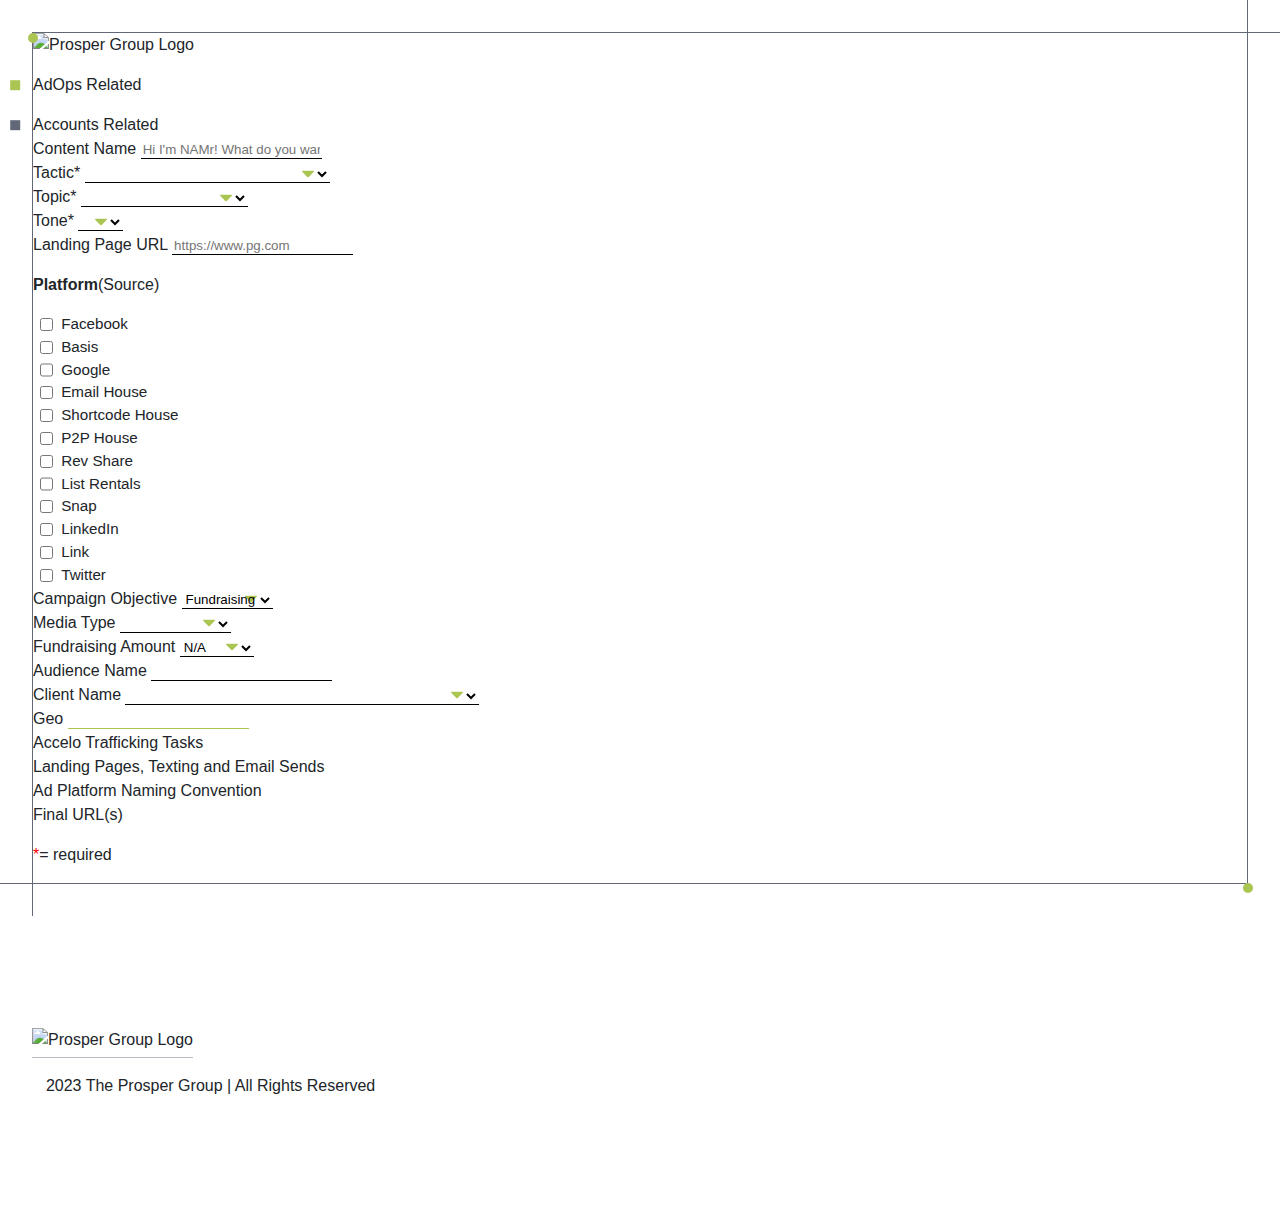
==== commit bce9af6d: "namr update" ====
--- a/index.html
+++ b/index.html
@@ -470,6 +470,7 @@
 						<option value="HoldcroftR">Holdcroft, Rick</option>
 						<option value="HollandJ">Holland, Justin</option>
 						<option value="H4AH">Hoosiers for Affordable Healthcare</option>
+						<option value="HRP">Horsham Republican Party</option>
 						<option value="HoskinsD">Hoskins, Denny</option>
 						<option value="HouchinE">Houchin, Erin</option>
 						<option value="HouseCanary">House Canary</option>
@@ -537,6 +538,7 @@
 						<option value="LibertyAlliance">liberty Alliance USA</option>
 						<option value="LifeCenters">Life Centers</option>
 						<option value="LilesR">Liles, Randall</option>
+						<option value="LFF">Limerick Future Fund</option>
 						<option value="LincolnStrat">Lincoln Strategy Group</option>
 						<option value="Linehan">Linehan, Lou Ann</option>
 						<option value="LinpetriM">Linpetri, Mike</option>
@@ -617,6 +619,7 @@
 						<option value="NJGOP">New Jersey Republican State Committee</option>
 						<option value="NewH">New, Heather</option>
 						<option value="Newhouse">Newhouse, Dan</option>
+						<option value="NRVC">Newtown Republican Victory Committee</option>
 						<option value="NicholsonK">Nicholson, Kevin</option>
 						<option value="NickelsonJ">Nickelson, John</option>
 						<option value="NielloR">Niello, Roger</option>
@@ -640,6 +643,7 @@
 						<option value="OrthodocChristan">Orthodox Christian</option>
 						<option value="OnderB">Onder, Bob</option>
 						<option value="OutstateMO">OutState MO</option>
+						<option value="PTHHSD">Parents & Teachers for Hatboro Horsham School District</option>
 						<option value="ParentsSafeSchools">Parents for Safe Schools</option>
 						<option value="ParkinsonS">Parkinson, Scott</option>
 						<option value="ParrottN">Parrott, Neil</option>
@@ -720,6 +724,7 @@
 						<option value="SmithV">Smith, Van</option>
 						<option value="SodhaJ">Sodha, Jennifer</option>
 						<option value="SolisI">Solis, Isabella</option>
+						<option value="SCRO">Somerset County Republican Organization</option>
 						<option value="SossaPJ">Sossa-Paquette, Jeffrey</option>
 						<option value="SpaldingC">Spalding, Carla</option>
 						<option value="SpanoR">Spano, Ross</option>
@@ -811,56 +816,6 @@
 						<option value="ZubeldiaD">Zubeldia, Derek</option>
 					</select>
 				</div>
-				<!-- Client Name end -->
-				<!-- Agency start -->
-				<div class="col-md-4 mb-4">
-					<label class="form-label col-12" for="organization">Organization</label>
-					<select name="organization" id="organization" class="form-select col" aria-label="Organization" data-bind="value: organization">
-						<option value="PG" selected>Prosper</option>
-						<option value="Everst">Everest</option>
-					</select>
-				</div>
-				<!-- Agency end -->
-				<!-- Campaign Type start -->
-				<div class="col-md-4 mb-4">
-					<label class="form-label col-12" for="campaignType">Campaign Type</label>
-					<select name="campaignType" id="campaignType" class="form-select col" aria-label="Campaign Type" data-bind="value: campaignType">
-						<option value="CONV" selected>Conversion</option>
-						<option value="TRAF">Traffic</option>
-						<option value="ENG">Engagement</option>
-						<option value="BA">Brand Awareness</option>
-						<option value="REACH">Reach</option>
-					</select>
-				</div>
-				<!-- Campaign Type end -->
-				<!-- Optimization Type start -->
-				<div class="col-md-4 mb-4">
-					<label class="form-label col-12" for="optimizationType">Optimization Type</label>
-					<select name="optimizationType" id="optimizationType" class="form-select col" aria-label="Optimization Type" data-bind="value: optimizationType">
-						<option value="PUR" selected>Purchase</option>
-						<option value="LEAD">Lead</option>
-						<option value="ENG">Engagement</option>
-						<option value="LC">Link Clicks</option>
-						<option value="IMP">Impressions</option>
-						<option value="LPV">Landing Page View</option>
-					</select>
-				</div>
-				<!-- Optimization Type end -->
-				<!-- Tartgeting Method start -->
-				<div class="col-md-4 mb-4">
-					<label class="form-label col-12" for="targetingMethod">Targeting Method</label>
-					<select name="targetingMethod" id="targetingMethod" class="form-select col" aria-label="Targeting Method" data-bind="value: targetMethod">
-						<option value="INT" selected>Interest</option>
-						<option value="AUD">3P Audience</option>
-						<option value="IP">IP Targeting</option>
-						<option value="FILE">File(s)</option>
-						<option value="OPEN">Open Targeting</option>
-						<option value="DEMO">Demographic (All + YT)</option>
-						<option value="CONPAK">Contextual Pack (All + YT)</option>
-						<option value="Keyword">Keyword (Search)</option>
-						<option value="Topic">Topic (Search)</option>
-					</select>
-				</div>
 				<!-- Targeting Method end -->
 				<!-- Geo start -->
 				<div class="col-md-4 mb-5">
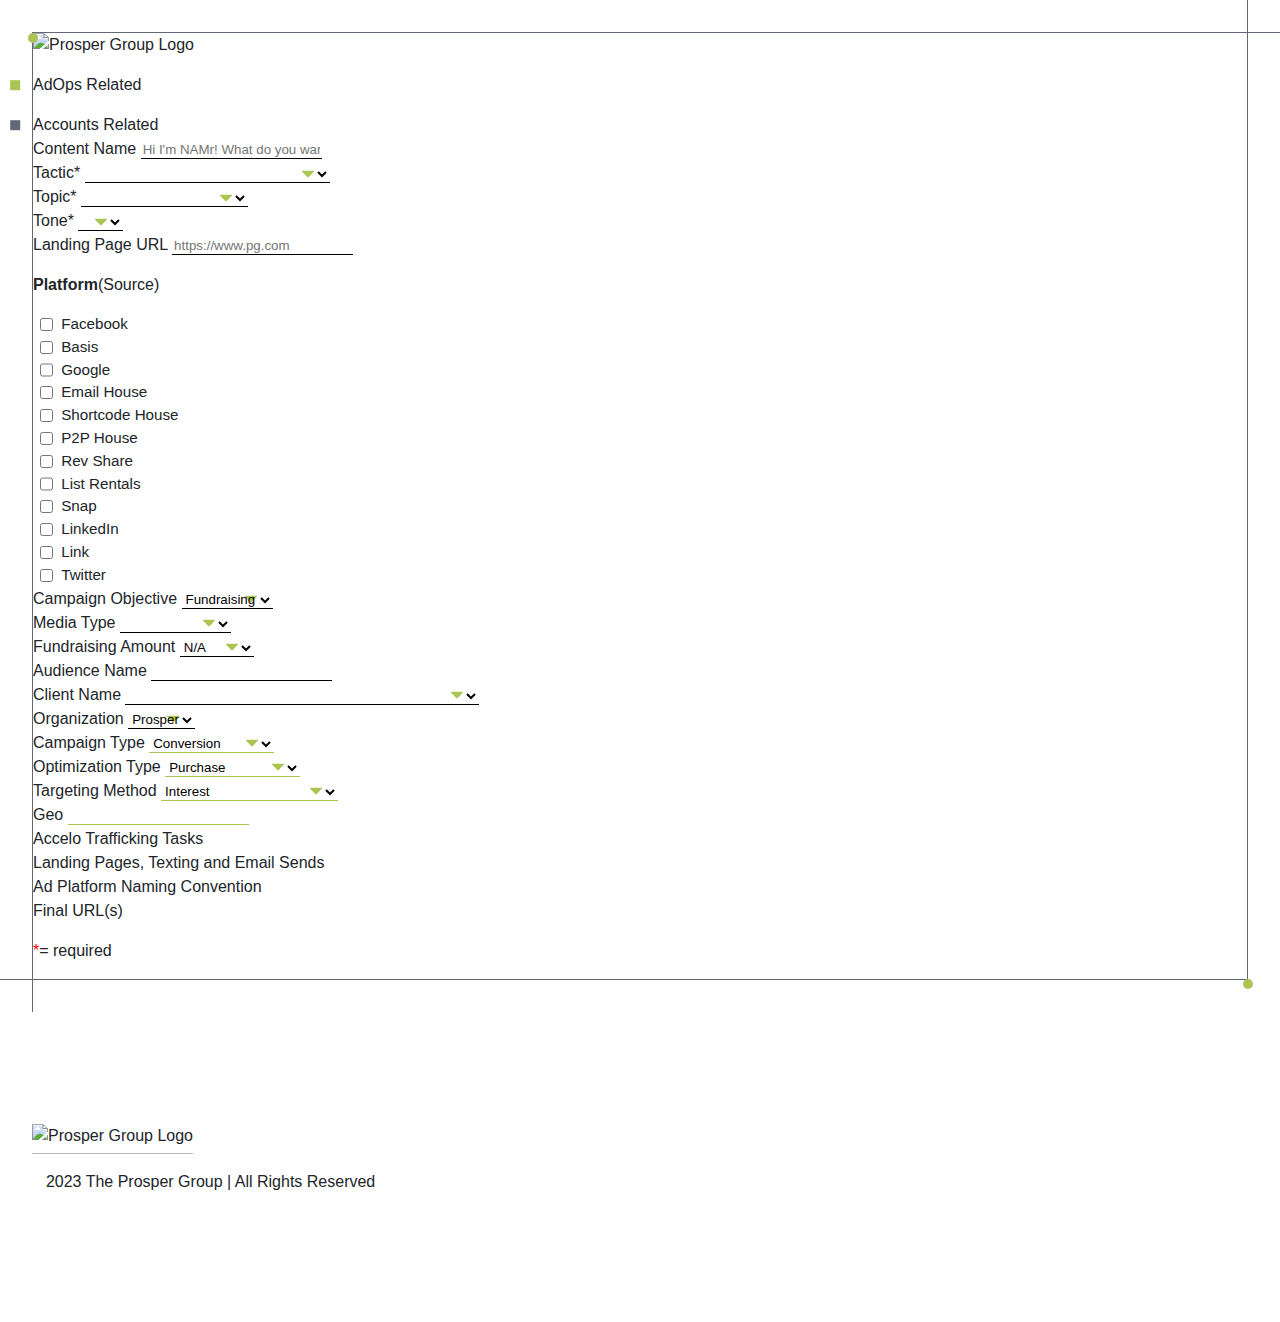
==== commit 28df76fa: "update" ====
--- a/index.html
+++ b/index.html
@@ -816,6 +816,56 @@
 						<option value="ZubeldiaD">Zubeldia, Derek</option>
 					</select>
 				</div>
+				<!-- Client Name end -->
+				<!-- Agency start -->
+				<div class="col-md-4 mb-4">
+					<label class="form-label col-12" for="organization">Organization</label>
+					<select name="organization" id="organization" class="form-select col" aria-label="Organization" data-bind="value: organization">
+						<option value="PG" selected>Prosper</option>
+						<option value="Everst">Everest</option>
+					</select>
+				</div>
+				<!-- Agency end -->
+				<!-- Campaign Type start -->
+				<div class="col-md-4 mb-4">
+					<label class="form-label col-12" for="campaignType">Campaign Type</label>
+					<select name="campaignType" id="campaignType" class="form-select col" aria-label="Campaign Type" data-bind="value: campaignType">
+						<option value="CONV" selected>Conversion</option>
+						<option value="TRAF">Traffic</option>
+						<option value="ENG">Engagement</option>
+						<option value="BA">Brand Awareness</option>
+						<option value="REACH">Reach</option>
+					</select>
+				</div>
+				<!-- Campaign Type end -->
+				<!-- Optimization Type start -->
+				<div class="col-md-4 mb-4">
+					<label class="form-label col-12" for="optimizationType">Optimization Type</label>
+					<select name="optimizationType" id="optimizationType" class="form-select col" aria-label="Optimization Type" data-bind="value: optimizationType">
+						<option value="PUR" selected>Purchase</option>
+						<option value="LEAD">Lead</option>
+						<option value="ENG">Engagement</option>
+						<option value="LC">Link Clicks</option>
+						<option value="IMP">Impressions</option>
+						<option value="LPV">Landing Page View</option>
+					</select>
+				</div>
+				<!-- Optimization Type end -->
+				<!-- Tartgeting Method start -->
+				<div class="col-md-4 mb-4">
+					<label class="form-label col-12" for="targetingMethod">Targeting Method</label>
+					<select name="targetingMethod" id="targetingMethod" class="form-select col" aria-label="Targeting Method" data-bind="value: targetMethod">
+						<option value="INT" selected>Interest</option>
+						<option value="AUD">3P Audience</option>
+						<option value="IP">IP Targeting</option>
+						<option value="FILE">File(s)</option>
+						<option value="OPEN">Open Targeting</option>
+						<option value="DEMO">Demographic (All + YT)</option>
+						<option value="CONPAK">Contextual Pack (All + YT)</option>
+						<option value="Keyword">Keyword (Search)</option>
+						<option value="Topic">Topic (Search)</option>
+					</select>
+				</div>
 				<!-- Targeting Method end -->
 				<!-- Geo start -->
 				<div class="col-md-4 mb-5">
